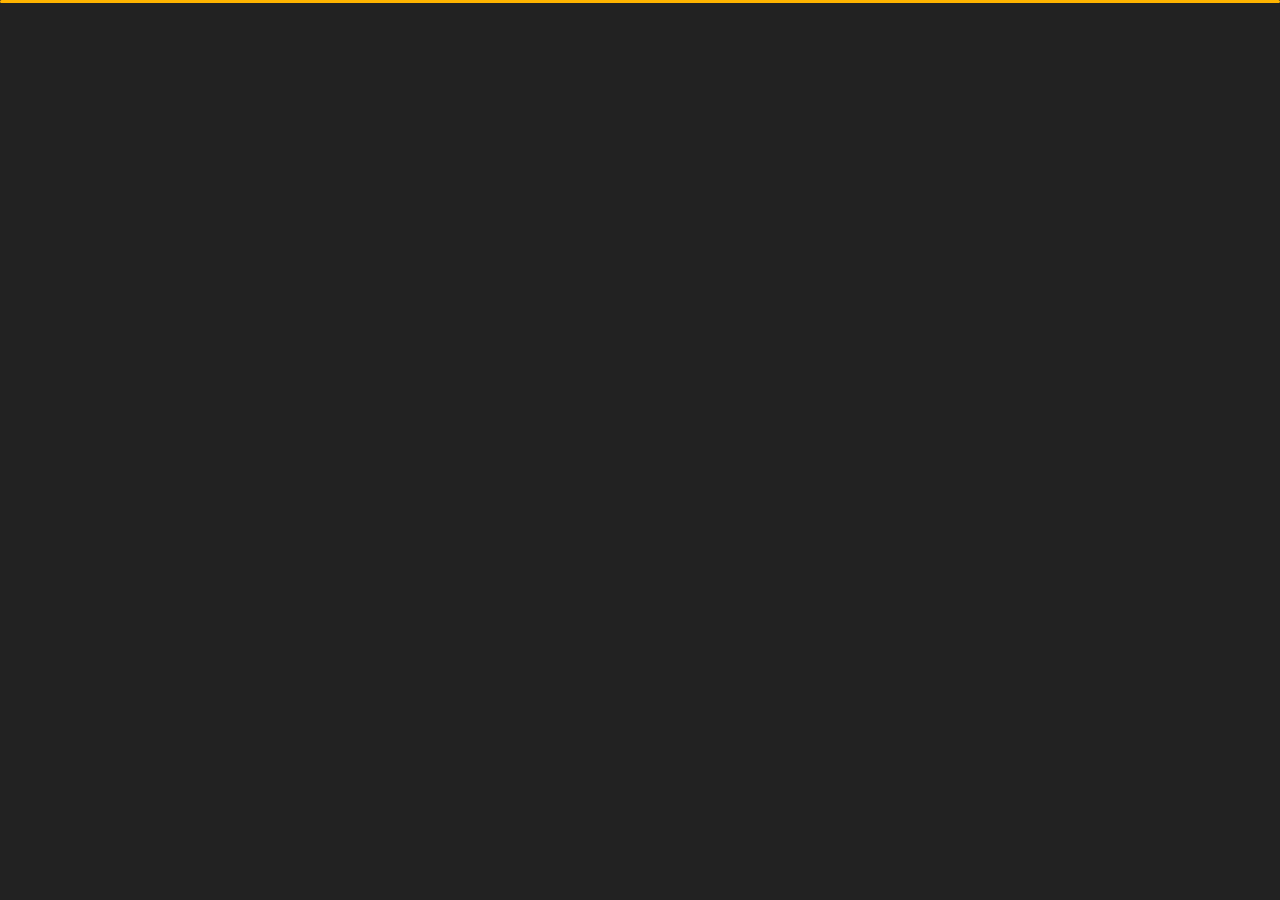
==== index.html @ b73037b2 "Add files via upload" ====
﻿<!DOCTYPE html>
<html lang="en">


<head>
    <meta charset="utf-8">
    <title> Personal Portfolio</title>
    <meta name="viewport" content="width=device-width, initial-scale=1">

    <!-- Template Google Fonts -->
    <link href="https://fonts.googleapis.com/css?family=Poppins:400,400i,500,500i,600,600i,700,700i,800,800i,900,900i" rel="stylesheet">
    <link href="https://fonts.googleapis.com/css?family=Open+Sans:300,400,400i,600,600i,700" rel="stylesheet">

    <!-- Template CSS Files -->
    <link href="css/bootstrap.min.css" rel="stylesheet">
    <link href="css/preloader.min.css" rel="stylesheet">
    <link href="css/circle.css" rel="stylesheet">
    <link href="css/font-awesome.min.css" rel="stylesheet">
    <link href="css/fm.revealator.jquery.min.css" rel="stylesheet">
    <link href="css/style.css" rel="stylesheet">

    <!-- CSS Skin File -->
    <link href="css/skins/yellow.css" rel="stylesheet">

    <!-- Live Style Switcher - demo only -->
    <link rel="alternate stylesheet" type="text/css" title="blue" href="css/skins/blue.css" />
    <link rel="alternate stylesheet" type="text/css" title="green" href="css/skins/green.css" />
    <link rel="alternate stylesheet" type="text/css" title="yellow" href="css/skins/yellow.css" />
    <link rel="alternate stylesheet" type="text/css" title="blueviolet" href="css/skins/blueviolet.css" />
    <link rel="alternate stylesheet" type="text/css" title="goldenrod" href="css/skins/goldenrod.css" />
    <link rel="alternate stylesheet" type="text/css" title="magenta" href="css/skins/magenta.css" />
    <link rel="alternate stylesheet" type="text/css" title="orange" href="css/skins/orange.css" />
    <link rel="alternate stylesheet" type="text/css" title="purple" href="css/skins/purple.css" />
    <link rel="alternate stylesheet" type="text/css" title="red" href="css/skins/red.css" />
    <link rel="alternate stylesheet" type="text/css" title="yellowgreen" href="css/skins/yellowgreen.css" />
    <link rel="stylesheet" type="text/css" href="css/styleswitcher.css" />

    <!-- Modernizr JS File -->
    <script src="js/modernizr.custom.js"></script>
</head>

<body class="home">
<!-- Live Style Switcher Starts - demo only -->
<div id="switcher" class="">
    <div class="content-switcher">
        <h4>STYLE SWITCHER</h4>
        <ul>
            <li>
                <a href="#" onclick="setActiveStyleSheet('purple');" title="purple" class="color"><img src="img/styleswitcher/purple.png" alt="purple"/></a>
            </li>
            <li>
                <a href="#" onclick="setActiveStyleSheet('red');" title="red" class="color"><img src="img/styleswitcher/red.png" alt="red"/></a>
            </li>
            <li>
                <a href="#" onclick="setActiveStyleSheet('blueviolet');" title="blueviolet" class="color"><img src="img/styleswitcher/blueviolet.png" alt="blueviolet"/></a>
            </li>
            <li>
                <a href="#" onclick="setActiveStyleSheet('blue');" title="blue" class="color"><img src="img/styleswitcher/blue.png" alt="blue"/></a>
            </li>
            <li>
                <a href="#" onclick="setActiveStyleSheet('goldenrod');" title="goldenrod" class="color"><img src="img/styleswitcher/goldenrod.png" alt="goldenrod"/></a>
            </li>
            <li>
                <a href="#" onclick="setActiveStyleSheet('magenta');" title="magenta" class="color"><img src="img/styleswitcher/magenta.png" alt="magenta"/></a>
            </li>
            <li>
                <a href="#" onclick="setActiveStyleSheet('yellowgreen');" title="yellowgreen" class="color"><img src="img/styleswitcher/yellowgreen.png" alt="yellowgreen"/></a>
            </li>
            <li>
                <a href="#" onclick="setActiveStyleSheet('orange');" title="orange" class="color"><img src="img/styleswitcher/orange.png" alt="orange"/></a>
            </li>
            <li>
                <a href="#" onclick="setActiveStyleSheet('green');" title="green" class="color"><img src="img/styleswitcher/green.png" alt="green"/></a>
            </li>
            <li>
                <a href="#" onclick="setActiveStyleSheet('yellow');" title="yellow" class="color"><img src="img/styleswitcher/yellow.png" alt="yellow"/></a>
            </li>
        </ul>
           <div id="hideSwitcher">&times;</div>
    </div>
</div>
<div id="showSwitcher" class="styleSecondColor"><i class="fa fa-cog fa-spin"></i></div>
<!-- Live Style Switcher Ends - demo only -->
<!-- Header Starts -->
<header class="header" id="navbar-collapse-toggle">
    <!-- Fixed Navigation Starts -->
    <ul class="icon-menu d-none d-lg-block revealator-slideup revealator-once revealator-delay1">
        <li class="icon-box active">
            <i class="fa fa-home"></i>
            <a href="index.html">
                <h2>Home</h2>
            </a>
        </li>
        <li class="icon-box">
            <i class="fa fa-user"></i>
            <a href="about.html">
                <h2>About</h2>
            </a>
        </li>
        <li class="icon-box">
            <i class="fa fa-briefcase"></i>
            <a href="portfolio.html">
                <h2>Portfolio</h2>
            </a>
        </li>
        <li class="icon-box">
            <i class="fa fa-envelope-open"></i>
            <a href="contact.html">
                <h2>Contact</h2>
            </a>
        </li>
        <li class="icon-box">
            <i class="fa fa-comments"></i>
            <a href="blog.html">
                <h2>Blog</h2>
            </a>
        </li>
    </ul>
    <!-- Fixed Navigation Ends -->
    <!-- Mobile Menu Starts -->
    <nav role="navigation" class="d-block d-lg-none">
        <div id="menuToggle">
            <input type="checkbox" />
            <span></span>
            <span></span>
            <span></span>
            <ul class="list-unstyled" id="menu">
                <li class="active"><a href="index.html"><i class="fa fa-home"></i><span>Home</span></a></li>
                <li><a href="about.html"><i class="fa fa-user"></i><span>About</span></a></li>
                <li><a href="portfolio.html"><i class="fa fa-folder-open"></i><span>Portfolio</span></a></li>
                <li><a href="contact.html"><i class="fa fa-envelope-open"></i><span>Contact</span></a></li>
                <li><a href="blog.html"><i class="fa fa-comments"></i><span>Blog</span></a></li>
            </ul>
        </div>
    </nav>
    <!-- Mobile Menu Ends -->
</header>
<!-- Header Ends -->
<!-- Main Content Starts -->
<section class="container-fluid main-container container-home p-0 revealator-slideup revealator-once revealator-delay1">
    <div class="color-block d-none d-lg-block"></div>
    <div class="row home-details-container align-items-center">
        <div class="col-lg-4 bg position-fixed d-none d-lg-block"></div>
        <div class="col-12 col-lg-8 offset-lg-4 home-details text-left text-sm-center text-lg-left">
            <div>
                <img src="img/img-mobile.jpg" class="img-fluid main-img-mobile d-none d-sm-block d-lg-none" alt="my picture" />
                <h6 class="text-uppercase open-sans-font mb-0 d-block d-sm-none d-lg-block">hi there !</h6>
                <h1 class="text-uppercase poppins-font"><span>I'm</span> steve milner</h1>
                <p class="open-sans-font">I'm a Tunisian based web designer & front‑end developer focused on crafting clean & user‑friendly experiences, I am passionate about building excellent software that improves the lives of those around me.</p>
                <a href="about.html" class="btn btn-about">more about me</a>
            </div>
        </div>
    </div>
</section>
<!-- Main Content Ends -->

<!-- Template JS Files -->
<script src="js/jquery-3.5.0.min.js"></script>
<script src="js/styleswitcher.js"></script>
<script src="js/preloader.min.js"></script>
<script src="js/fm.revealator.jquery.min.js"></script>
<script src="js/imagesloaded.pkgd.min.js"></script>
<script src="js/masonry.pkgd.min.js"></script>
<script src="js/classie.js"></script>
<script src="js/cbpGridGallery.js"></script>
<script src="js/jquery.hoverdir.js"></script>
<script src="js/popper.min.js"></script>
<script src="js/bootstrap.js"></script>
<script src="js/custom.js"></script>

</body>

</html>
---- css/preloader.min.css ----
.preloader{position:fixed;top:0;right:0;bottom:0;left:0;background-color:#111;transform-origin:bottom;z-index:111111}.preloader .black_wall{height:100%;background-color:#222;transform-origin:top;animation:preloader_slide 0.5s ease-in-out 0s 1 normal both}.preloader .loader{width:100%;height:3px;position:absolute;border-radius:2px;top:0;right:0;left:0;margin:auto;background-color:#FFC41F;transform-origin:left;animation:loader_running 3s ease-in-out 1s infinite normal both}.preloader.off{animation:preloader_slide 0.5s ease-in-out 0s 1 reverse both}@keyframes loader_running{0%{transform:scaleX(0);transform-origin:left}49%{transform:scaleX(1);transform-origin:left}50%{transform:scaleX(1);transform-origin:right}100%{transform-origin:right;transform:scaleX(0)}}@keyframes preloader_slide{from{transform:scaleY(0)}to{transform:scaleY(1)}}
---- css/circle.css ----
.rect-auto,
.c100.p51 .slice,
.c100.p52 .slice,
.c100.p53 .slice,
.c100.p54 .slice,
.c100.p55 .slice,
.c100.p56 .slice,
.c100.p57 .slice,
.c100.p58 .slice,
.c100.p59 .slice,
.c100.p60 .slice,
.c100.p61 .slice,
.c100.p62 .slice,
.c100.p63 .slice,
.c100.p64 .slice,
.c100.p65 .slice,
.c100.p66 .slice,
.c100.p67 .slice,
.c100.p68 .slice,
.c100.p69 .slice,
.c100.p70 .slice,
.c100.p71 .slice,
.c100.p72 .slice,
.c100.p73 .slice,
.c100.p74 .slice,
.c100.p75 .slice,
.c100.p76 .slice,
.c100.p77 .slice,
.c100.p78 .slice,
.c100.p79 .slice,
.c100.p80 .slice,
.c100.p81 .slice,
.c100.p82 .slice,
.c100.p83 .slice,
.c100.p84 .slice,
.c100.p85 .slice,
.c100.p86 .slice,
.c100.p87 .slice,
.c100.p88 .slice,
.c100.p89 .slice,
.c100.p90 .slice,
.c100.p91 .slice,
.c100.p92 .slice,
.c100.p93 .slice,
.c100.p94 .slice,
.c100.p95 .slice,
.c100.p96 .slice,
.c100.p97 .slice,
.c100.p98 .slice,
.c100.p99 .slice,
.c100.p100 .slice {
  clip: rect(auto, auto, auto, auto);
}
.pie,
.c100 .bar,
.c100.p51 .fill,
.c100.p52 .fill,
.c100.p53 .fill,
.c100.p54 .fill,
.c100.p55 .fill,
.c100.p56 .fill,
.c100.p57 .fill,
.c100.p58 .fill,
.c100.p59 .fill,
.c100.p60 .fill,
.c100.p61 .fill,
.c100.p62 .fill,
.c100.p63 .fill,
.c100.p64 .fill,
.c100.p65 .fill,
.c100.p66 .fill,
.c100.p67 .fill,
.c100.p68 .fill,
.c100.p69 .fill,
.c100.p70 .fill,
.c100.p71 .fill,
.c100.p72 .fill,
.c100.p73 .fill,
.c100.p74 .fill,
.c100.p75 .fill,
.c100.p76 .fill,
.c100.p77 .fill,
.c100.p78 .fill,
.c100.p79 .fill,
.c100.p80 .fill,
.c100.p81 .fill,
.c100.p82 .fill,
.c100.p83 .fill,
.c100.p84 .fill,
.c100.p85 .fill,
.c100.p86 .fill,
.c100.p87 .fill,
.c100.p88 .fill,
.c100.p89 .fill,
.c100.p90 .fill,
.c100.p91 .fill,
.c100.p92 .fill,
.c100.p93 .fill,
.c100.p94 .fill,
.c100.p95 .fill,
.c100.p96 .fill,
.c100.p97 .fill,
.c100.p98 .fill,
.c100.p99 .fill,
.c100.p100 .fill {
  position: absolute;
  border: 0.08em solid #307bbb;
  width: 0.84em;
  height: 0.84em;
  clip: rect(0em, 0.5em, 1em, 0em);
  border-radius: 50%;
  -webkit-transform: rotate(0deg);
  -moz-transform: rotate(0deg);
  -ms-transform: rotate(0deg);
  -o-transform: rotate(0deg);
  transform: rotate(0deg);
}
.pie-fill,
.c100.p51 .bar:after,
.c100.p51 .fill,
.c100.p52 .bar:after,
.c100.p52 .fill,
.c100.p53 .bar:after,
.c100.p53 .fill,
.c100.p54 .bar:after,
.c100.p54 .fill,
.c100.p55 .bar:after,
.c100.p55 .fill,
.c100.p56 .bar:after,
.c100.p56 .fill,
.c100.p57 .bar:after,
.c100.p57 .fill,
.c100.p58 .bar:after,
.c100.p58 .fill,
.c100.p59 .bar:after,
.c100.p59 .fill,
.c100.p60 .bar:after,
.c100.p60 .fill,
.c100.p61 .bar:after,
.c100.p61 .fill,
.c100.p62 .bar:after,
.c100.p62 .fill,
.c100.p63 .bar:after,
.c100.p63 .fill,
.c100.p64 .bar:after,
.c100.p64 .fill,
.c100.p65 .bar:after,
.c100.p65 .fill,
.c100.p66 .bar:after,
.c100.p66 .fill,
.c100.p67 .bar:after,
.c100.p67 .fill,
.c100.p68 .bar:after,
.c100.p68 .fill,
.c100.p69 .bar:after,
.c100.p69 .fill,
.c100.p70 .bar:after,
.c100.p70 .fill,
.c100.p71 .bar:after,
.c100.p71 .fill,
.c100.p72 .bar:after,
.c100.p72 .fill,
.c100.p73 .bar:after,
.c100.p73 .fill,
.c100.p74 .bar:after,
.c100.p74 .fill,
.c100.p75 .bar:after,
.c100.p75 .fill,
.c100.p76 .bar:after,
.c100.p76 .fill,
.c100.p77 .bar:after,
.c100.p77 .fill,
.c100.p78 .bar:after,
.c100.p78 .fill,
.c100.p79 .bar:after,
.c100.p79 .fill,
.c100.p80 .bar:after,
.c100.p80 .fill,
.c100.p81 .bar:after,
.c100.p81 .fill,
.c100.p82 .bar:after,
.c100.p82 .fill,
.c100.p83 .bar:after,
.c100.p83 .fill,
.c100.p84 .bar:after,
.c100.p84 .fill,
.c100.p85 .bar:after,
.c100.p85 .fill,
.c100.p86 .bar:after,
.c100.p86 .fill,
.c100.p87 .bar:after,
.c100.p87 .fill,
.c100.p88 .bar:after,
.c100.p88 .fill,
.c100.p89 .bar:after,
.c100.p89 .fill,
.c100.p90 .bar:after,
.c100.p90 .fill,
.c100.p91 .bar:after,
.c100.p91 .fill,
.c100.p92 .bar:after,
.c100.p92 .fill,
.c100.p93 .bar:after,
.c100.p93 .fill,
.c100.p94 .bar:after,
.c100.p94 .fill,
.c100.p95 .bar:after,
.c100.p95 .fill,
.c100.p96 .bar:after,
.c100.p96 .fill,
.c100.p97 .bar:after,
.c100.p97 .fill,
.c100.p98 .bar:after,
.c100.p98 .fill,
.c100.p99 .bar:after,
.c100.p99 .fill,
.c100.p100 .bar:after,
.c100.p100 .fill {
  -webkit-transform: rotate(180deg);
  -moz-transform: rotate(180deg);
  -ms-transform: rotate(180deg);
  -o-transform: rotate(180deg);
  transform: rotate(180deg);
}
.c100 {
  position: relative;
  font-size: 120px;
  width: 1em;
  height: 1em;
  border-radius: 50%;
  float: left;
  margin: 0 0.1em 0.1em 0;
  background-color: #cccccc;
}
.c100 *,
.c100 *:before,
.c100 *:after {
  -webkit-box-sizing: content-box;
  -moz-box-sizing: content-box;
  box-sizing: content-box;
}
.c100.center {
  float: none;
  margin: 0 auto;
}
.c100.big {
  font-size: 240px;
}
.c100.small {
  font-size: 80px;
}
.c100 > span {
  position: absolute;
  width: 100%;
  z-index: 1;
  left: 0;
  top: 0;
  width: 5em;
  line-height: 5em;
  font-size: 0.2em;
  color: #cccccc;
  display: block;
  text-align: center;
  white-space: nowrap;
  -webkit-transition-property: all;
  -moz-transition-property: all;
  -o-transition-property: all;
  transition-property: all;
  -webkit-transition-duration: 0.2s;
  -moz-transition-duration: 0.2s;
  -o-transition-duration: 0.2s;
  transition-duration: 0.2s;
  -webkit-transition-timing-function: ease-out;
  -moz-transition-timing-function: ease-out;
  -o-transition-timing-function: ease-out;
  transition-timing-function: ease-out;
}
.c100:after {
  position: absolute;
  top: 0.08em;
  left: 0.08em;
  display: block;
  content: " ";
  border-radius: 50%;
  background-color: #f5f5f5;
  width: 0.84em;
  height: 0.84em;
  -webkit-transition-property: all;
  -moz-transition-property: all;
  -o-transition-property: all;
  transition-property: all;
  -webkit-transition-duration: 0.2s;
  -moz-transition-duration: 0.2s;
  -o-transition-duration: 0.2s;
  transition-duration: 0.2s;
  -webkit-transition-timing-function: ease-in;
  -moz-transition-timing-function: ease-in;
  -o-transition-timing-function: ease-in;
  transition-timing-function: ease-in;
}
.c100 .slice {
  position: absolute;
  width: 1em;
  height: 1em;
  clip: rect(0em, 1em, 1em, 0.5em);
}
.c100.p1 .bar {
  -webkit-transform: rotate(3.6deg);
  -moz-transform: rotate(3.6deg);
  -ms-transform: rotate(3.6deg);
  -o-transform: rotate(3.6deg);
  transform: rotate(3.6deg);
}
.c100.p2 .bar {
  -webkit-transform: rotate(7.2deg);
  -moz-transform: rotate(7.2deg);
  -ms-transform: rotate(7.2deg);
  -o-transform: rotate(7.2deg);
  transform: rotate(7.2deg);
}
.c100.p3 .bar {
  -webkit-transform: rotate(10.8deg);
  -moz-transform: rotate(10.8deg);
  -ms-transform: rotate(10.8deg);
  -o-transform: rotate(10.8deg);
  transform: rotate(10.8deg);
}
.c100.p4 .bar {
  -webkit-transform: rotate(14.4deg);
  -moz-transform: rotate(14.4deg);
  -ms-transform: rotate(14.4deg);
  -o-transform: rotate(14.4deg);
  transform: rotate(14.4deg);
}
.c100.p5 .bar {
  -webkit-transform: rotate(18deg);
  -moz-transform: rotate(18deg);
  -ms-transform: rotate(18deg);
  -o-transform: rotate(18deg);
  transform: rotate(18deg);
}
.c100.p6 .bar {
  -webkit-transform: rotate(21.6deg);
  -moz-transform: rotate(21.6deg);
  -ms-transform: rotate(21.6deg);
  -o-transform: rotate(21.6deg);
  transform: rotate(21.6deg);
}
.c100.p7 .bar {
  -webkit-transform: rotate(25.2deg);
  -moz-transform: rotate(25.2deg);
  -ms-transform: rotate(25.2deg);
  -o-transform: rotate(25.2deg);
  transform: rotate(25.2deg);
}
.c100.p8 .bar {
  -webkit-transform: rotate(28.8deg);
  -moz-transform: rotate(28.8deg);
  -ms-transform: rotate(28.8deg);
  -o-transform: rotate(28.8deg);
  transform: rotate(28.8deg);
}
.c100.p9 .bar {
  -webkit-transform: rotate(32.4deg);
  -moz-transform: rotate(32.4deg);
  -ms-transform: rotate(32.4deg);
  -o-transform: rotate(32.4deg);
  transform: rotate(32.4deg);
}
.c100.p10 .bar {
  -webkit-transform: rotate(36deg);
  -moz-transform: rotate(36deg);
  -ms-transform: rotate(36deg);
  -o-transform: rotate(36deg);
  transform: rotate(36deg);
}
.c100.p11 .bar {
  -webkit-transform: rotate(39.6deg);
  -moz-transform: rotate(39.6deg);
  -ms-transform: rotate(39.6deg);
  -o-transform: rotate(39.6deg);
  transform: rotate(39.6deg);
}
.c100.p12 .bar {
  -webkit-transform: rotate(43.2deg);
  -moz-transform: rotate(43.2deg);
  -ms-transform: rotate(43.2deg);
  -o-transform: rotate(43.2deg);
  transform: rotate(43.2deg);
}
.c100.p13 .bar {
  -webkit-transform: rotate(46.800000000000004deg);
  -moz-transform: rotate(46.800000000000004deg);
  -ms-transform: rotate(46.800000000000004deg);
  -o-transform: rotate(46.800000000000004deg);
  transform: rotate(46.800000000000004deg);
}
.c100.p14 .bar {
  -webkit-transform: rotate(50.4deg);
  -moz-transform: rotate(50.4deg);
  -ms-transform: rotate(50.4deg);
  -o-transform: rotate(50.4deg);
  transform: rotate(50.4deg);
}
.c100.p15 .bar {
  -webkit-transform: rotate(54deg);
  -moz-transform: rotate(54deg);
  -ms-transform: rotate(54deg);
  -o-transform: rotate(54deg);
  transform: rotate(54deg);
}
.c100.p16 .bar {
  -webkit-transform: rotate(57.6deg);
  -moz-transform: rotate(57.6deg);
  -ms-transform: rotate(57.6deg);
  -o-transform: rotate(57.6deg);
  transform: rotate(57.6deg);
}
.c100.p17 .bar {
  -webkit-transform: rotate(61.2deg);
  -moz-transform: rotate(61.2deg);
  -ms-transform: rotate(61.2deg);
  -o-transform: rotate(61.2deg);
  transform: rotate(61.2deg);
}
.c100.p18 .bar {
  -webkit-transform: rotate(64.8deg);
  -moz-transform: rotate(64.8deg);
  -ms-transform: rotate(64.8deg);
  -o-transform: rotate(64.8deg);
  transform: rotate(64.8deg);
}
.c100.p19 .bar {
  -webkit-transform: rotate(68.4deg);
  -moz-transform: rotate(68.4deg);
  -ms-transform: rotate(68.4deg);
  -o-transform: rotate(68.4deg);
  transform: rotate(68.4deg);
}
.c100.p20 .bar {
  -webkit-transform: rotate(72deg);
  -moz-transform: rotate(72deg);
  -ms-transform: rotate(72deg);
  -o-transform: rotate(72deg);
  transform: rotate(72deg);
}
.c100.p21 .bar {
  -webkit-transform: rotate(75.60000000000001deg);
  -moz-transform: rotate(75.60000000000001deg);
  -ms-transform: rotate(75.60000000000001deg);
  -o-transform: rotate(75.60000000000001deg);
  transform: rotate(75.60000000000001deg);
}
.c100.p22 .bar {
  -webkit-transform: rotate(79.2deg);
  -moz-transform: rotate(79.2deg);
  -ms-transform: rotate(79.2deg);
  -o-transform: rotate(79.2deg);
  transform: rotate(79.2deg);
}
.c100.p23 .bar {
  -webkit-transform: rotate(82.8deg);
  -moz-transform: rotate(82.8deg);
  -ms-transform: rotate(82.8deg);
  -o-transform: rotate(82.8deg);
  transform: rotate(82.8deg);
}
.c100.p24 .bar {
  -webkit-transform: rotate(86.4deg);
  -moz-transform: rotate(86.4deg);
  -ms-transform: rotate(86.4deg);
  -o-transform: rotate(86.4deg);
  transform: rotate(86.4deg);
}
.c100.p25 .bar {
  -webkit-transform: rotate(90deg);
  -moz-transform: rotate(90deg);
  -ms-transform: rotate(90deg);
  -o-transform: rotate(90deg);
  transform: rotate(90deg);
}
.c100.p26 .bar {
  -webkit-transform: rotate(93.60000000000001deg);
  -moz-transform: rotate(93.60000000000001deg);
  -ms-transform: rotate(93.60000000000001deg);
  -o-transform: rotate(93.60000000000001deg);
  transform: rotate(93.60000000000001deg);
}
.c100.p27 .bar {
  -webkit-transform: rotate(97.2deg);
  -moz-transform: rotate(97.2deg);
  -ms-transform: rotate(97.2deg);
  -o-transform: rotate(97.2deg);
  transform: rotate(97.2deg);
}
.c100.p28 .bar {
  -webkit-transform: rotate(100.8deg);
  -moz-transform: rotate(100.8deg);
  -ms-transform: rotate(100.8deg);
  -o-transform: rotate(100.8deg);
  transform: rotate(100.8deg);
}
.c100.p29 .bar {
  -webkit-transform: rotate(104.4deg);
  -moz-transform: rotate(104.4deg);
  -ms-transform: rotate(104.4deg);
  -o-transform: rotate(104.4deg);
  transform: rotate(104.4deg);
}
.c100.p30 .bar {
  -webkit-transform: rotate(108deg);
  -moz-transform: rotate(108deg);
  -ms-transform: rotate(108deg);
  -o-transform: rotate(108deg);
  transform: rotate(108deg);
}
.c100.p31 .bar {
  -webkit-transform: rotate(111.60000000000001deg);
  -moz-transform: rotate(111.60000000000001deg);
  -ms-transform: rotate(111.60000000000001deg);
  -o-transform: rotate(111.60000000000001deg);
  transform: rotate(111.60000000000001deg);
}
.c100.p32 .bar {
  -webkit-transform: rotate(115.2deg);
  -moz-transform: rotate(115.2deg);
  -ms-transform: rotate(115.2deg);
  -o-transform: rotate(115.2deg);
  transform: rotate(115.2deg);
}
.c100.p33 .bar {
  -webkit-transform: rotate(118.8deg);
  -moz-transform: rotate(118.8deg);
  -ms-transform: rotate(118.8deg);
  -o-transform: rotate(118.8deg);
  transform: rotate(118.8deg);
}
.c100.p34 .bar {
  -webkit-transform: rotate(122.4deg);
  -moz-transform: rotate(122.4deg);
  -ms-transform: rotate(122.4deg);
  -o-transform: rotate(122.4deg);
  transform: rotate(122.4deg);
}
.c100.p35 .bar {
  -webkit-transform: rotate(126deg);
  -moz-transform: rotate(126deg);
  -ms-transform: rotate(126deg);
  -o-transform: rotate(126deg);
  transform: rotate(126deg);
}
.c100.p36 .bar {
  -webkit-transform: rotate(129.6deg);
  -moz-transform: rotate(129.6deg);
  -ms-transform: rotate(129.6deg);
  -o-transform: rotate(129.6deg);
  transform: rotate(129.6deg);
}
.c100.p37 .bar {
  -webkit-transform: rotate(133.20000000000002deg);
  -moz-transform: rotate(133.20000000000002deg);
  -ms-transform: rotate(133.20000000000002deg);
  -o-transform: rotate(133.20000000000002deg);
  transform: rotate(133.20000000000002deg);
}
.c100.p38 .bar {
  -webkit-transform: rotate(136.8deg);
  -moz-transform: rotate(136.8deg);
  -ms-transform: rotate(136.8deg);
  -o-transform: rotate(136.8deg);
  transform: rotate(136.8deg);
}
.c100.p39 .bar {
  -webkit-transform: rotate(140.4deg);
  -moz-transform: rotate(140.4deg);
  -ms-transform: rotate(140.4deg);
  -o-transform: rotate(140.4deg);
  transform: rotate(140.4deg);
}
.c100.p40 .bar {
  -webkit-transform: rotate(144deg);
  -moz-transform: rotate(144deg);
  -ms-transform: rotate(144deg);
  -o-transform: rotate(144deg);
  transform: rotate(144deg);
}
.c100.p41 .bar {
  -webkit-transform: rotate(147.6deg);
  -moz-transform: rotate(147.6deg);
  -ms-transform: rotate(147.6deg);
  -o-transform: rotate(147.6deg);
  transform: rotate(147.6deg);
}
.c100.p42 .bar {
  -webkit-transform: rotate(151.20000000000002deg);
  -moz-transform: rotate(151.20000000000002deg);
  -ms-transform: rotate(151.20000000000002deg);
  -o-transform: rotate(151.20000000000002deg);
  transform: rotate(151.20000000000002deg);
}
.c100.p43 .bar {
  -webkit-transform: rotate(154.8deg);
  -moz-transform: rotate(154.8deg);
  -ms-transform: rotate(154.8deg);
  -o-transform: rotate(154.8deg);
  transform: rotate(154.8deg);
}
.c100.p44 .bar {
  -webkit-transform: rotate(158.4deg);
  -moz-transform: rotate(158.4deg);
  -ms-transform: rotate(158.4deg);
  -o-transform: rotate(158.4deg);
  transform: rotate(158.4deg);
}
.c100.p45 .bar {
  -webkit-transform: rotate(162deg);
  -moz-transform: rotate(162deg);
  -ms-transform: rotate(162deg);
  -o-transform: rotate(162deg);
  transform: rotate(162deg);
}
.c100.p46 .bar {
  -webkit-transform: rotate(165.6deg);
  -moz-transform: rotate(165.6deg);
  -ms-transform: rotate(165.6deg);
  -o-transform: rotate(165.6deg);
  transform: rotate(165.6deg);
}
.c100.p47 .bar {
  -webkit-transform: rotate(169.20000000000002deg);
  -moz-transform: rotate(169.20000000000002deg);
  -ms-transform: rotate(169.20000000000002deg);
  -o-transform: rotate(169.20000000000002deg);
  transform: rotate(169.20000000000002deg);
}
.c100.p48 .bar {
  -webkit-transform: rotate(172.8deg);
  -moz-transform: rotate(172.8deg);
  -ms-transform: rotate(172.8deg);
  -o-transform: rotate(172.8deg);
  transform: rotate(172.8deg);
}
.c100.p49 .bar {
  -webkit-transform: rotate(176.4deg);
  -moz-transform: rotate(176.4deg);
  -ms-transform: rotate(176.4deg);
  -o-transform: rotate(176.4deg);
  transform: rotate(176.4deg);
}
.c100.p50 .bar {
  -webkit-transform: rotate(180deg);
  -moz-transform: rotate(180deg);
  -ms-transform: rotate(180deg);
  -o-transform: rotate(180deg);
  transform: rotate(180deg);
}
.c100.p51 .bar {
  -webkit-transform: rotate(183.6deg);
  -moz-transform: rotate(183.6deg);
  -ms-transform: rotate(183.6deg);
  -o-transform: rotate(183.6deg);
  transform: rotate(183.6deg);
}
.c100.p52 .bar {
  -webkit-transform: rotate(187.20000000000002deg);
  -moz-transform: rotate(187.20000000000002deg);
  -ms-transform: rotate(187.20000000000002deg);
  -o-transform: rotate(187.20000000000002deg);
  transform: rotate(187.20000000000002deg);
}
.c100.p53 .bar {
  -webkit-transform: rotate(190.8deg);
  -moz-transform: rotate(190.8deg);
  -ms-transform: rotate(190.8deg);
  -o-transform: rotate(190.8deg);
  transform: rotate(190.8deg);
}
.c100.p54 .bar {
  -webkit-transform: rotate(194.4deg);
  -moz-transform: rotate(194.4deg);
  -ms-transform: rotate(194.4deg);
  -o-transform: rotate(194.4deg);
  transform: rotate(194.4deg);
}
.c100.p55 .bar {
  -webkit-transform: rotate(198deg);
  -moz-transform: rotate(198deg);
  -ms-transform: rotate(198deg);
  -o-transform: rotate(198deg);
  transform: rotate(198deg);
}
.c100.p56 .bar {
  -webkit-transform: rotate(201.6deg);
  -moz-transform: rotate(201.6deg);
  -ms-transform: rotate(201.6deg);
  -o-transform: rotate(201.6deg);
  transform: rotate(201.6deg);
}
.c100.p57 .bar {
  -webkit-transform: rotate(205.20000000000002deg);
  -moz-transform: rotate(205.20000000000002deg);
  -ms-transform: rotate(205.20000000000002deg);
  -o-transform: rotate(205.20000000000002deg);
  transform: rotate(205.20000000000002deg);
}
.c100.p58 .bar {
  -webkit-transform: rotate(208.8deg);
  -moz-transform: rotate(208.8deg);
  -ms-transform: rotate(208.8deg);
  -o-transform: rotate(208.8deg);
  transform: rotate(208.8deg);
}
.c100.p59 .bar {
  -webkit-transform: rotate(212.4deg);
  -moz-transform: rotate(212.4deg);
  -ms-transform: rotate(212.4deg);
  -o-transform: rotate(212.4deg);
  transform: rotate(212.4deg);
}
.c100.p60 .bar {
  -webkit-transform: rotate(216deg);
  -moz-transform: rotate(216deg);
  -ms-transform: rotate(216deg);
  -o-transform: rotate(216deg);
  transform: rotate(216deg);
}
.c100.p61 .bar {
  -webkit-transform: rotate(219.6deg);
  -moz-transform: rotate(219.6deg);
  -ms-transform: rotate(219.6deg);
  -o-transform: rotate(219.6deg);
  transform: rotate(219.6deg);
}
.c100.p62 .bar {
  -webkit-transform: rotate(223.20000000000002deg);
  -moz-transform: rotate(223.20000000000002deg);
  -ms-transform: rotate(223.20000000000002deg);
  -o-transform: rotate(223.20000000000002deg);
  transform: rotate(223.20000000000002deg);
}
.c100.p63 .bar {
  -webkit-transform: rotate(226.8deg);
  -moz-transform: rotate(226.8deg);
  -ms-transform: rotate(226.8deg);
  -o-transform: rotate(226.8deg);
  transform: rotate(226.8deg);
}
.c100.p64 .bar {
  -webkit-transform: rotate(230.4deg);
  -moz-transform: rotate(230.4deg);
  -ms-transform: rotate(230.4deg);
  -o-transform: rotate(230.4deg);
  transform: rotate(230.4deg);
}
.c100.p65 .bar {
  -webkit-transform: rotate(234deg);
  -moz-transform: rotate(234deg);
  -ms-transform: rotate(234deg);
  -o-transform: rotate(234deg);
  transform: rotate(234deg);
}
.c100.p66 .bar {
  -webkit-transform: rotate(237.6deg);
  -moz-transform: rotate(237.6deg);
  -ms-transform: rotate(237.6deg);
  -o-transform: rotate(237.6deg);
  transform: rotate(237.6deg);
}
.c100.p67 .bar {
  -webkit-transform: rotate(241.20000000000002deg);
  -moz-transform: rotate(241.20000000000002deg);
  -ms-transform: rotate(241.20000000000002deg);
  -o-transform: rotate(241.20000000000002deg);
  transform: rotate(241.20000000000002deg);
}
.c100.p68 .bar {
  -webkit-transform: rotate(244.8deg);
  -moz-transform: rotate(244.8deg);
  -ms-transform: rotate(244.8deg);
  -o-transform: rotate(244.8deg);
  transform: rotate(244.8deg);
}
.c100.p69 .bar {
  -webkit-transform: rotate(248.4deg);
  -moz-transform: rotate(248.4deg);
  -ms-transform: rotate(248.4deg);
  -o-transform: rotate(248.4deg);
  transform: rotate(248.4deg);
}
.c100.p70 .bar {
  -webkit-transform: rotate(252deg);
  -moz-transform: rotate(252deg);
  -ms-transform: rotate(252deg);
  -o-transform: rotate(252deg);
  transform: rotate(252deg);
}
.c100.p71 .bar {
  -webkit-transform: rotate(255.6deg);
  -moz-transform: rotate(255.6deg);
  -ms-transform: rotate(255.6deg);
  -o-transform: rotate(255.6deg);
  transform: rotate(255.6deg);
}
.c100.p72 .bar {
  -webkit-transform: rotate(259.2deg);
  -moz-transform: rotate(259.2deg);
  -ms-transform: rotate(259.2deg);
  -o-transform: rotate(259.2deg);
  transform: rotate(259.2deg);
}
.c100.p73 .bar {
  -webkit-transform: rotate(262.8deg);
  -moz-transform: rotate(262.8deg);
  -ms-transform: rotate(262.8deg);
  -o-transform: rotate(262.8deg);
  transform: rotate(262.8deg);
}
.c100.p74 .bar {
  -webkit-transform: rotate(266.40000000000003deg);
  -moz-transform: rotate(266.40000000000003deg);
  -ms-transform: rotate(266.40000000000003deg);
  -o-transform: rotate(266.40000000000003deg);
  transform: rotate(266.40000000000003deg);
}
.c100.p75 .bar {
  -webkit-transform: rotate(270deg);
  -moz-transform: rotate(270deg);
  -ms-transform: rotate(270deg);
  -o-transform: rotate(270deg);
  transform: rotate(270deg);
}
.c100.p76 .bar {
  -webkit-transform: rotate(273.6deg);
  -moz-transform: rotate(273.6deg);
  -ms-transform: rotate(273.6deg);
  -o-transform: rotate(273.6deg);
  transform: rotate(273.6deg);
}
.c100.p77 .bar {
  -webkit-transform: rotate(277.2deg);
  -moz-transform: rotate(277.2deg);
  -ms-transform: rotate(277.2deg);
  -o-transform: rotate(277.2deg);
  transform: rotate(277.2deg);
}
.c100.p78 .bar {
  -webkit-transform: rotate(280.8deg);
  -moz-transform: rotate(280.8deg);
  -ms-transform: rotate(280.8deg);
  -o-transform: rotate(280.8deg);
  transform: rotate(280.8deg);
}
.c100.p79 .bar {
  -webkit-transform: rotate(284.40000000000003deg);
  -moz-transform: rotate(284.40000000000003deg);
  -ms-transform: rotate(284.40000000000003deg);
  -o-transform: rotate(284.40000000000003deg);
  transform: rotate(284.40000000000003deg);
}
.c100.p80 .bar {
  -webkit-transform: rotate(288deg);
  -moz-transform: rotate(288deg);
  -ms-transform: rotate(288deg);
  -o-transform: rotate(288deg);
  transform: rotate(288deg);
}
.c100.p81 .bar {
  -webkit-transform: rotate(291.6deg);
  -moz-transform: rotate(291.6deg);
  -ms-transform: rotate(291.6deg);
  -o-transform: rotate(291.6deg);
  transform: rotate(291.6deg);
}
.c100.p82 .bar {
  -webkit-transform: rotate(295.2deg);
  -moz-transform: rotate(295.2deg);
  -ms-transform: rotate(295.2deg);
  -o-transform: rotate(295.2deg);
  transform: rotate(295.2deg);
}
.c100.p83 .bar {
  -webkit-transform: rotate(298.8deg);
  -moz-transform: rotate(298.8deg);
  -ms-transform: rotate(298.8deg);
  -o-transform: rotate(298.8deg);
  transform: rotate(298.8deg);
}
.c100.p84 .bar {
  -webkit-transform: rotate(302.40000000000003deg);
  -moz-transform: rotate(302.40000000000003deg);
  -ms-transform: rotate(302.40000000000003deg);
  -o-transform: rotate(302.40000000000003deg);
  transform: rotate(302.40000000000003deg);
}
.c100.p85 .bar {
  -webkit-transform: rotate(306deg);
  -moz-transform: rotate(306deg);
  -ms-transform: rotate(306deg);
  -o-transform: rotate(306deg);
  transform: rotate(306deg);
}
.c100.p86 .bar {
  -webkit-transform: rotate(309.6deg);
  -moz-transform: rotate(309.6deg);
  -ms-transform: rotate(309.6deg);
  -o-transform: rotate(309.6deg);
  transform: rotate(309.6deg);
}
.c100.p87 .bar {
  -webkit-transform: rotate(313.2deg);
  -moz-transform: rotate(313.2deg);
  -ms-transform: rotate(313.2deg);
  -o-transform: rotate(313.2deg);
  transform: rotate(313.2deg);
}
.c100.p88 .bar {
  -webkit-transform: rotate(316.8deg);
  -moz-transform: rotate(316.8deg);
  -ms-transform: rotate(316.8deg);
  -o-transform: rotate(316.8deg);
  transform: rotate(316.8deg);
}
.c100.p89 .bar {
  -webkit-transform: rotate(320.40000000000003deg);
  -moz-transform: rotate(320.40000000000003deg);
  -ms-transform: rotate(320.40000000000003deg);
  -o-transform: rotate(320.40000000000003deg);
  transform: rotate(320.40000000000003deg);
}
.c100.p90 .bar {
  -webkit-transform: rotate(324deg);
  -moz-transform: rotate(324deg);
  -ms-transform: rotate(324deg);
  -o-transform: rotate(324deg);
  transform: rotate(324deg);
}
.c100.p91 .bar {
  -webkit-transform: rotate(327.6deg);
  -moz-transform: rotate(327.6deg);
  -ms-transform: rotate(327.6deg);
  -o-transform: rotate(327.6deg);
  transform: rotate(327.6deg);
}
.c100.p92 .bar {
  -webkit-transform: rotate(331.2deg);
  -moz-transform: rotate(331.2deg);
  -ms-transform: rotate(331.2deg);
  -o-transform: rotate(331.2deg);
  transform: rotate(331.2deg);
}
.c100.p93 .bar {
  -webkit-transform: rotate(334.8deg);
  -moz-transform: rotate(334.8deg);
  -ms-transform: rotate(334.8deg);
  -o-transform: rotate(334.8deg);
  transform: rotate(334.8deg);
}
.c100.p94 .bar {
  -webkit-transform: rotate(338.40000000000003deg);
  -moz-transform: rotate(338.40000000000003deg);
  -ms-transform: rotate(338.40000000000003deg);
  -o-transform: rotate(338.40000000000003deg);
  transform: rotate(338.40000000000003deg);
}
.c100.p95 .bar {
  -webkit-transform: rotate(342deg);
  -moz-transform: rotate(342deg);
  -ms-transform: rotate(342deg);
  -o-transform: rotate(342deg);
  transform: rotate(342deg);
}
.c100.p96 .bar {
  -webkit-transform: rotate(345.6deg);
  -moz-transform: rotate(345.6deg);
  -ms-transform: rotate(345.6deg);
  -o-transform: rotate(345.6deg);
  transform: rotate(345.6deg);
}
.c100.p97 .bar {
  -webkit-transform: rotate(349.2deg);
  -moz-transform: rotate(349.2deg);
  -ms-transform: rotate(349.2deg);
  -o-transform: rotate(349.2deg);
  transform: rotate(349.2deg);
}
.c100.p98 .bar {
  -webkit-transform: rotate(352.8deg);
  -moz-transform: rotate(352.8deg);
  -ms-transform: rotate(352.8deg);
  -o-transform: rotate(352.8deg);
  transform: rotate(352.8deg);
}
.c100.p99 .bar {
  -webkit-transform: rotate(356.40000000000003deg);
  -moz-transform: rotate(356.40000000000003deg);
  -ms-transform: rotate(356.40000000000003deg);
  -o-transform: rotate(356.40000000000003deg);
  transform: rotate(356.40000000000003deg);
}
.c100.p100 .bar {
  -webkit-transform: rotate(360deg);
  -moz-transform: rotate(360deg);
  -ms-transform: rotate(360deg);
  -o-transform: rotate(360deg);
  transform: rotate(360deg);
}
.c100:hover {
  cursor: default;
}

.c100.dark {
  background-color: #777777;
}
.c100.dark .bar,
.c100.dark .fill {
  border-color: #c6ff00 !important;
}
.c100.dark > span {
  color: #777777;
}
.c100.dark:after {
  background-color: #666666;
}
.c100.dark:hover > span {
  color: #c6ff00;
}
.c100.green .bar,
.c100.green .fill {
  border-color: #4db53c !important;
}
.c100.green:hover > span {
  color: #4db53c;
}
.c100.green.dark .bar,
.c100.green.dark .fill {
  border-color: #5fd400 !important;
}
.c100.green.dark:hover > span {
  color: #5fd400;
}
.c100.orange .bar,
.c100.orange .fill {
  border-color: #dd9d22 !important;
}
.c100.orange:hover > span {
  color: #dd9d22;
}
.c100.orange.dark .bar,
.c100.orange.dark .fill {
  border-color: #e08833 !important;
}
.c100.orange.dark:hover > span {
  color: #e08833;
}
---- css/style.css ----
/*
Template Name: Tunis - Personal Portfolio
Author: celtano
Author URI: http://themeforest.net/user/celtano
Description: Tunis - Personal Portfolio
Version: 1.0
*/

/*------------------------------------------------------------------
[Table of contents]
	+ General
	    - Miscellaneous
		- Light Body
		- Buttons
		- Page Title
	+ Header
		- Desktop Navigation
		- Mobile Navigation
	+ Pages
		- Homepage
		+ About
		    - Personal Info List
			- Box Stats
			- Resume
			- Skills
		+ Portfolio
		    - Grid
		    + Slideshow
                - Embedded Videos
                - Carousel
                - Navigation
        + Contact
            - Left Side
            - Contact Form
		+ Blog
            - Latest Posts
            - Pagination
	- Responsive Design Styles
-------------------------------------------------------------------*/

/* [ GENERAL ] */
/*================================================== */

/*** Miscellaneous ***/

html {
  overflow-x: hidden;
  height: 100%;
}

body {
  font-family: 'Poppins', sans-serif;
  font-size: 15px;
  color: #fff;
  font-weight: 500;
  line-height: 1.6;
  position: relative;
  background-size: cover;
  background-position: center;
  height: 100%;
  width: 100%;
  background-color: #111;
}

.poppins-font {
  font-family: 'Poppins', sans-serif;
}

.open-sans-font {
  font-family: 'Open Sans', sans-serif;
}

hr.separator {
  border-top: 1px solid #252525;
  margin: 70px auto 55px;
  max-width: 40%;
}

.ft-wt-600 {
  font-weight: 600;
}

.mb-30 {
  margin-bottom: 30px;
}

.no-transform {
  transform: none !important;
}

.custom-title {
  padding-bottom: 22px;
  font-size: 26px;
}

/*** Light Body ***/

body.light {
  color: #666;
  background-color: #fff;
}

body.home.light .home-details h1 span {
  color: #666;
}

body.home.light .home-details h6 {
  color: #777;
}

body.home.light .bg {
  background-image: url(../img/light.jpg);
  background-size: cover;
  background-repeat: no-repeat;
  background-position: top;
  box-shadow: 0 0 7px rgba(0,0,0,.3);
}

body.light .preloader .black_wall {
  background-color: #eee;
}

body.light .preloader {
  background-color: #fff;
}

body.light .title-section h1 {
  color: #666;
}

body.light .title-bg {
  color: rgba(30, 37, 48, 0.07);
}

body.light.about .box-stats {
  border: 1px solid #ddd;
}

body.light.about .c100,
body.light.about .resume-box .time {
  background-color: #eee;
}

body.light.about .resume-box .time,
body.light.about .resume-box p {
  color: #666;
}

body.light.about .resume-box .place:before {
  background-color: #666;
}

body.light.about  .resume-box li:after {
  border-left: 1px solid #ddd;
}

body.light.about .c100 > span {
  color: #666;
}

body.light.about .c100:after {
  background-color: #fff;
}

body.light.portfolio .slideshow figure {
  background-color: #fff;
}

body.light.portfolio .slideshow ul > li:after {
  background: rgba(255,255,255,0.77);
}

body.light.portfolio .slideshow {
  background: rgba(0,0,0,0.7);
}

body.light.contact .contactform input[type=text],
body.light.contact .contactform input[type=email],
body.light.contact .contactform textarea {
  background-color: #fff;
  border: 1px solid #ddd;
  color: #666;
}

body.light.contact  ul.social li a {
  color: #666;
  background: #eee;
}

body.light.contact  ul.social li a:hover {
  color: #fff;
}

body.light.blog .post-content {
  background-color: #f2f2f2;
}

body.light.blog .post-content .entry-header h3 a {
  color: #666;
}

body.light.blog .page-link {
  color: #666;
  background-color: #eee;
  border: 1px solid #eee;
}

body.light.blog-post .meta {
  color: #888;
}

body.light.blog .page-item.active .page-link {
  color: #fff;
}

body.light hr.separator {
  border-top: 1px solid #ddd;
}

@media (min-width: 992px) {
  body.light .header ul.icon-menu li.icon-box {
    background-color: #eee;
  }

  body.light .header ul.icon-menu li.icon-box i {
    color: #666;
  }

  body.light .header ul.icon-menu li.icon-box.active,
  body.light .header ul.icon-menu li.icon-box:hover,
  body.light .header ul.icon-menu li.icon-box.active i,
  body.light .header ul.icon-menu li.icon-box:hover i {
    color: #fff;
  }
}

@media (max-width: 991px) {

  body.light .main-img-mobile {
    border: 4px solid #eee;
  }

  body.light #menuToggle {
    border: 1px solid #ddd;
  }

  body.light #menuToggle,
  body.light #menu {
    background: #eee;
  }

  body.light #menuToggle > span,
  body.light #menuToggle input:checked ~ span {
    background: #666;
  }

  body.light #menu li a {
    color: #666;
  }

  body.light #menu li:after {
    background: #ddd;
  }

  body.light.portfolio .slideshow nav {
    background: #eee;
    border-bottom: 1px solid #ddd;
  }

  body.light.portfolio .slideshow nav span img {
    display: none;
  }

  body.light.portfolio .slideshow nav span.nav-next {
    background-image: url("../img/projects/navigation/right-arrow.png");
    background-size: cover;
  }

  body.light.portfolio .slideshow nav span.nav-prev {
    background-image: url("../img/projects/navigation/left-arrow.png");
    background-size: cover;
  }

  body.light.portfolio .slideshow nav span.nav-close {
    background-image: url("../img/projects/navigation/close-button.png");
    background-size: cover;
  }

  body.light.portfolio .slideshow nav span.nav-next,
  body.light.portfolio .slideshow nav span.nav-prev {
    top: 51px;
  }

  body.light.portfolio .slideshow {
    background: #fff;
  }
}

@media (max-width: 576px) {
  body.light .title-section {
    background: #eee;
    border-bottom: 1px solid #ddd;
  }

  body.light #menuToggle {
    border: 0;
  }

  body.light.portfolio .slideshow nav span.nav-next,
  body.light.portfolio .slideshow nav span.nav-prev {
    top: 31px;
  }
}
/*** Buttons ***/
.btn {
  box-shadow: none !important;
  border-radius: 26px;
  font-weight: 500;
  height: 46px;
  line-height: 46px;
  font-size: 15px;
  text-transform: uppercase;
  color: #fff;
  padding: 0 40px;
  outline: none !important;
  overflow: hidden;
  display: inline-block;
  position: relative;
  font-family: 'Poppins', sans-serif;
  letter-spacing: .5px;
  border: 0;
}

.btn,
.btn:hover,
.btn:focus {
  color: #fff;
  text-decoration: none;
}

/*** Page Title ***/

.title-section {
  margin: 0 auto;
  width: 100%;
  position: relative;
  padding: 80px 0;
}

.title-section h1 {
  font-size: 56px;
  font-weight: 900;
  color: #fff;
  text-transform: uppercase;
  margin: 0;
}

.title-bg {
  font-size: 110px;
  left: 0;
  letter-spacing: 10px;
  line-height: 0.7;
  position: absolute;
  right: 0;
  top: 50%;
  text-transform: uppercase;
  font-weight: 800;
  -webkit-transform: translateY(-50%);
  -moz-transform: translateY(-50%);
  -ms-transform: translateY(-50%);
  -o-transform: translateY(-50%);
  transform: translateY(-50%);
  color: rgba(255, 255, 255, 0.07);
}

/* [ HEADER ] */
/*================================================== */

/*** Desktop Navigation ***/

@media (min-width: 992px) {

  /*** Navigation ***/

  .header {
    position: fixed;
    right: 30px;
    bottom: 0;
    z-index: 3;
    display: flex;
    align-items: center;
    height: calc(100vh - 200px);
    top: 100px;
    opacity: 1;
    transition: opacity 0.3s;
    -webkit-transition: opacity 0.3s;
  }

  .header.hide-header {
    z-index: 0 !important;
    opacity: 0;
  }

  .header ul.icon-menu {
    margin: 0;
    padding: 0;
  }

  .header ul.icon-menu li.icon-box {
    width: 50px;
    height: 50px;
    list-style: none;
    position: relative;
    display: flex;
    align-items: center;
    transition: .3s;
    margin: 20px 0;
    border-radius: 50%;
    background: #2b2a2a;
  }

  .header ul.icon-menu li.icon-box i {
    color: #ddd;
    font-size: 19px;
    transition: .3s;
  }

  .header ul.icon-menu li.icon-box.active,
  .header ul.icon-menu li.icon-box:hover,
  .header ul.icon-menu li.icon-box.active i,
  .header ul.icon-menu li.icon-box:hover i {
    color: #fff;
  }

  .header .icon-box h2 {
    font-size: 15px;
    font-weight: 500;
  }

  .header .icon-box a {
    display: block;
    padding: 0;
    width: 50px;
    height: 50px;
  }

  .header .icon-box i.fa {
    position: absolute;
    pointer-events: none;
  }

  .header .icon-menu i {
    left: 0;
    right: 0;
    margin: 0 auto;
    display: block;
    text-align: center;
    font-size: 35px;
    top: 15px;
  }

  .header .icon-box h2 {
    z-index: -1;
    position: absolute;
    top: 0;
    right: 0;
    opacity: 0;
    color: #fff;
    line-height: 50px;
    font-weight: 500;
    transition: all .3s;
    border-radius: 30px;
    text-transform: uppercase;
    padding: 0 25px 0 30px;
    height: 50px;
  }

  .header .icon-box a:hover h2 {
    opacity: 1;
    right: 27px;
    margin: 0;
    text-align: center;
    border-radius: 30px 0 0 30px;
  }
}

/* [ Pages ] */
/*================================================== */

/*** Homepage ***/

.home .color-block {
  position: fixed;
  height: 200%;
  width: 100%;
  transform: rotate(-15deg);
  left: -83%;
  top: -50%;
}

.home .bg {
  background-image: url(../img/2.jpg);
  background-size: cover;
  background-repeat: no-repeat;
  background-position: top;
  height: calc(100vh - 60px);
  z-index: 111;
  border-radius: 15px;
  left: 30px;
  top: 30px;
  box-shadow: 0 0 7px rgba(0,0,0,.9);
}

.home .container-home {
  display: flex;
  align-items: center;
  min-height: 100%;
}

.home .home-details > div {
  max-width: 550px;
  margin: 0 auto;
}

.home .home-details h1 {
  font-size: 45px;
  line-height: 45px;
  font-weight: 700;
  margin: 18px 0 10px;
}

.home .home-details h1 span {
  color: #fff;
  font-weight: 600;
}

.home .home-details h6 {
  color: #eee;
  font-size: 22px;
  font-weight: 400;
  display: block;
}

.home .home-details p {
  margin: 10px 0 23px;
  font-size: 16px;
  line-height: 32px;
}

/*** About ***/

.about .main-content {
  padding-bottom: 20px;
}

/* Personal Info List */

.about .about-list li:not(:last-child) {
  padding-bottom: 20px;
}

.about .about-list .title {
  opacity: .8;
  text-transform: capitalize;
}

.about .about-list .value {
  font-weight: 600;
}

/* Box Stats */

.about .box-stats {
  padding: 20px 30px 25px 40px;
  border-radius: 5px;
  border: 1px solid #252525;
}

.about .box-stats.with-margin {
  margin-bottom: 30px;
}

.about .box-stats h3 {
  position: relative;
  display: inline-block;
  margin: 0;
  font-size: 50px;
  font-weight: 700;
}

.about .box-stats h3:after {
  content: '+';
  position: absolute;
  right: -24px;
  font-size: 33px;
  font-weight: 300;
  top: 2px;
}

.about .box-stats p {
  padding-left: 45px;
}

.about .box-stats p:before {
  content: "";
  position: absolute;
  left: 0;
  top: 13px;
  width: 30px;
  height: 1px;
  background: #777;
}

/* Resume */

.about .resume-box ul {
  margin: 0;
  padding: 0;
  list-style: none;
}

.about .resume-box li {
  position: relative;
  padding: 0 20px 0 60px;
  margin: 0 0 50px;
}

.about .resume-box li:after {
  content: "";
  position: absolute;
  top: 0;
  left: 20px;
  bottom: 0;
  border-left: 1px solid #333;
}

.about .resume-box .icon {
  width: 40px;
  height: 40px;
  position: absolute;
  left: 0;
  right: 0;
  line-height: 40px;
  text-align: center;
  z-index: 1;
  border-radius: 50%;
  color: #fff;
  background-color: #252525;
}

.about .resume-box .time {
  color: #fff;
  font-size: 12px;
  padding: 1px 10px;
  display: inline-block;
  margin-bottom: 12px;
  border-radius: 20px;
  font-weight: 600;
  background-color: #252525;
  opacity: .8;
}

.about .resume-box h5 {
  font-size: 18px;
  margin: 7px 0 10px;
}

.about .resume-box p {
  margin: 0;
  color: #eee;
  font-size: 14px;
}

.about .resume-box .place {
  opacity: .8;
  font-weight: 600;
  font-size: 15px;
  position: relative;
  padding-left: 26px;
}

.about .resume-box .place:before {
  position: absolute;
  content: '';
  width: 10px;
  height: 2px;
  background-color: #fff;
  left: 7px;
  top: 9px;
  opacity: .8;
}

/* Skills */

.about .c100 {
  float: none !important;
  margin: 0 auto;
  background-color: #252525;
}

.about .c100 > span {
  color: #fff;
}

.about .c100:after {
  background-color: #111;
}

/*** Portfolio ***/
.portfolio .main-content {
  padding-bottom: 60px;
  margin-top: -15px;
}

/* Grid */

.portfolio .grid-gallery ul {
  list-style: none;
  margin: 0;
  padding: 0;
}

.portfolio .grid-gallery figure {
  margin: 0;
}

.portfolio .grid-gallery figure img {
  display: block;
  width: 100%;
  border-radius: 5px;
  transition: .3s;
}

.portfolio .grid-wrap {
  margin: 0 auto;
}

.portfolio .grid {
  margin: 0 auto;
}

.portfolio .grid li {
  width: 33.333333%;
  float: left;
  cursor: pointer;
  padding: 15px;
}

.portfolio .grid figure {
  -webkit-transition: 0.3s;
  transition: 0.3s;
  border-radius: 5px;
  padding: 0;
  position: relative;
  overflow: hidden;
}

.portfolio .grid figure img {
  display: block;
  position: relative;
}

.portfolio .grid li a {
  overflow: hidden;
}

.portfolio .grid li figure div {
  position: absolute;
  width: 100%;
  height: 100%;
  display: -webkit-box;
  display: -webkit-flex;
  display: -ms-flexbox;
  display: flex;
  -webkit-box-align: center;
  -webkit-align-items: center;
  -ms-flex-align: center;
  align-items: center;
  text-align: center;
  justify-content: center;
}

.portfolio .grid li figure div span {
  margin: 0;
  text-transform: uppercase;
  color: #fff;
  font-size: 18px;
}

/* Slideshow */

.portfolio .slideshow {
  position: fixed;
  background: rgba(0,0,0,0.85);
  width: 100%;
  height: 100%;
  top: 0;
  left: 0;
  z-index: 1111;
  opacity: 0;
  visibility: hidden;
  overflow: hidden;
  -webkit-perspective: 1000px;
  perspective: 1000px;
  -webkit-transition: opacity 0.5s, visibility 0s 0.5s;
  transition: opacity 0.5s, visibility 0s 0.5s;
  text-align: left;
}

.portfolio .slideshow-open .slideshow {
  opacity: 1;
  visibility: visible;
  -webkit-transition: opacity 0.5s;
  transition: opacity 0.5s;
}

.portfolio .slideshow ul {
  width: 100%;
  height: 100%;
  -webkit-transform-style: preserve-3d;
  transform-style: preserve-3d;
  -webkit-transform: translate3d(0,0,150px);
  transform: translate3d(0,0,150px);
  -webkit-transition: -webkit-transform 0.5s;
  transition: transform 0.5s;
}

.portfolio .slideshow ul.animatable > li {
  -webkit-transition: -webkit-transform 0.5s;
  transition: transform 0.5s;
}

.portfolio .slideshow-open .slideshow ul {
  -webkit-transform: translate3d(0,0,0);
  transform: translate3d(0,0,0);
}

.portfolio .slideshow ul > li {
  width: 660px;
  position: absolute;
  top: 50%;
  left: 50%;
  margin: -280px 0 0 -330px;
  visibility: hidden;
}

.portfolio .slideshow ul > li.show {
  visibility: visible;
}

.portfolio .slideshow ul > li:after {
  content: '';
  position: absolute;
  width: 100%;
  height: 100%;
  top: 0;
  left: 0;
  background: rgba(0,0,0,0.7);
  -webkit-transition: opacity 0.3s;
  transition: opacity 0.3s;
  z-index: 111;
  border-radius: 10px;
}

.portfolio .slideshow ul > li.current:after {
  visibility: hidden;
  opacity: 0;
  -webkit-transition: opacity 0.3s, visibility 0s 0.3s;
  transition: opacity 0.3s, visibility 0s 0.3s;
}

.portfolio .slideshow figure {
  width: 100%;
  height: 100%;
  background: #252525;
  padding: 30px;
  overflow: auto;
  border-radius: 10px;
}

.portfolio .slideshow a {
  text-decoration: underline;
}

.portfolio .slideshow figcaption {
  margin-bottom: 15px;
}

.portfolio .slideshow figcaption h3 {
  text-transform: uppercase;
  padding: 10px 0 20px;
  font-weight: 700;
  text-align: center;
  font-size: 33px;
}

/* Embedded Videos */

.portfolio .slideshow .videocontainer,
.portfolio .slideshow .responsive-video {
  max-width: 100%;
  border-radius: 4px;
  display: block;
  object-fit: cover;
}

.portfolio .slideshow .videocontainer {
  position: relative;
  padding-bottom: 56.20%;
  padding-top: 0;
  height: 0;
  max-width: 100%;
  overflow: hidden;
  width: 100%;
  display: block;
  margin: 0;
  border-radius: 4px;
}

.portfolio .slideshow .videocontainer iframe,
.portfolio .slideshow .videocontainer object,
.portfolio .slideshow .videocontainer embed {
  position: absolute;
  top: 0;
  left: 0;
  width: 100%;
  height: 100%;
  border: 0;
}

/* Carousel */

.portfolio .slideshow .carousel-indicators {
  bottom: 0;
  background: rgba(0,0,0,.4);
  padding: 10px 0;
  margin: 0;
}

.portfolio .slideshow .carousel-indicators li {
  width: 10px;
  height: 10px;
  border-radius: 50%;
  margin: 0 7px;
  background-color: #fff;
  opacity: 1;
}

/* Navigation */

.portfolio .slideshow nav span {
  position: fixed;
  z-index: 1000;
  text-align: center;
  cursor: pointer;
  padding: 200px 30px;
  color: #fff;
}

.portfolio .slideshow nav span.nav-prev,
.portfolio .slideshow nav span.nav-next {
  top: 50%;
  -webkit-transform: translateY(-50%);
  transform: translateY(-50%);
  font-size: 41px;
  line-height: 58px;
}

.portfolio .slideshow nav span.nav-prev {
  left: 0;
}

.portfolio .slideshow nav span.nav-next {
  right: 0;
}

.portfolio .slideshow nav span.nav-close {
  top: 30px;
  right: 30px;
  padding: 0;
}

/*** Contact ***/
.contact .main-content {
  padding-bottom: 85px;
}
/* Left Side */

.contact .custom-span-contact {
  font-weight: 600;
  padding-left: 50px;
  line-height: 21px;
  padding-top: 5px;
}

.contact .custom-span-contact i {
  left: 0;
  top: 10px;
  font-size: 33px;
}

.contact .custom-span-contact i.fa-phone-square {
  font-size: 39px;
  top: 7px;
}

.contact .custom-span-contact span {
  text-transform: uppercase;
  opacity: .8;
  font-weight: 400;
}

.contact ul.social {
  margin-left: -5px;
}

.contact ul.social li {
  display: inline-block;
}

.contact ul.social li a {
  display: inline-block;
  height: 40px;
  width: 40px;
  line-height: 42px;
  text-align: center;
  color: #fff;
  transition: .3s;
  font-size: 17px;
  margin: 0 6px;
  background: #2b2a2a;
  border-radius: 50%;
}
/* Form */
.contact .contactform input[type=text],
.contact .contactform input[type=email] {
  border: 1px solid #111;
  width: 100%;
  background: #252525;
  color: #fff;
  padding: 11px 26px;
  margin-bottom: 30px;
  border-radius: 30px;
  outline: none !important;
  transition: .3s;
}

.contact .contactform textarea {
  border: 1px solid #111;
  background: #252525;
  color: #fff;
  width: 100%;
  padding: 12px 26px;
  margin-bottom: 20px;
  height: 160px;
  overflow: hidden;
  border-radius: 30px;
  outline: none !important;
  transition: .3s;
}

.contact .contactform .form-message {
  margin: 24px 0;
}

.contact .contactform .output_message {
  display: block;
  color: #fff;
  height: 46px;
  line-height: 46px;
  border-radius: 30px;
}

.contact .contactform .output_message.success {
  background: #28a745;
}

.contact .contactform .output_message.success:before {
  font-family: FontAwesome;
  content: "\f14a";
  padding-right: 10px;
}

.contact .contactform .output_message.error {
  background: #dc3545;
}

.contact .contactform .output_message.error:before {
  font-family: FontAwesome;
  content: "\f071";
  padding-right: 10px;
}

/*** Blog ***/

.blog .main-content {
  padding-bottom: 85px;
}

/* Latest Posts */

.blog .post-container {
  display: block;
}

.blog .post-content {
  background-color: #252525;
  padding: 20px 25px 25px 25px;
  border-radius: 0 0 5px 5px;
}

.blog .post-content .entry-header h3 {
  line-height: 26px;
  cursor: pointer;
}

.blog .post-content .entry-header h3 a {
  text-decoration: none;
  transition: .5s;
}

.blog .post-thumb {
  border-radius: 5px 5px 0 0;
  cursor: pointer;
}

.blog .post-thumb a {
  border-radius: 5px 5px 0 0;
}

.blog .post-container:hover img {
  transform: scale(1.2);
}

.blog .post-thumb a img {
  border-radius: 5px 5px 0 0;
  transition: .3s;
}

.blog .post-content .entry-content p {
  margin: 15px 0 5px;
}

.blog .post-content .entry-header h3 a {
  color: #fff;
  font-size: 20px;
  font-weight: 600;
}

/* pagination */

.blog .pagination {
  margin-bottom: 30px;
}

.blog .page-link {
  color: #fff;
  background-color: #252525;
  border: 1px solid #252525;
  padding: 0;
  margin: 0 10px;
  border-radius: 50% !important;
  width: 43px;
  height: 43px;
  line-height: 43px;
  text-align: center;
  transition: .3s;

}

.blog .page-link:focus,
.blog .page-link:active{
  box-shadow: none !important;
}

.blog .page-link:hover {
  color: #fff !important;
}

/* Blog Post */

.blog-post article {
  max-width: 700px;
  margin: 0 auto;
}

.blog-post article h1 {
  font-weight: 600;
  margin: 13px 0 20px;
}

.blog-post article img {
  border-radius: 5px;
  margin-bottom: 20px;
}

.blog-post .meta {
  color: #eee;
  font-size: 13px;
}

.blog-post .meta span {
  padding-right: 15px;
}

.blog-post .meta i {
  padding-right: 3px;
}

/* [ RESPONSIVE DESIGN STYLES ] */

@media (min-width: 1351px) {
  .portfolio .container-portfolio .grid {
    text-align: left;
  }
}

@media (max-width: 1350px) and (min-width: 992px) {
  .container {
    max-width: calc(100% - 195px);
  }

  .portfolio .container-portfolio {
    max-width: calc(100% - 195px);
  }
}

@media (max-width: 1100px) and (min-width: 992px) {
  .home .home-details > div {
    max-width: 450px;
  }
}

@media (min-width: 1600px) {
  .home .home-details > div {
    max-width: 600px;
  }
}

@media (min-width: 992px) {
  .home .home-details-container {
    width: 100%;
    height: 100vh;
  }

  body.home {
    overflow: hidden;
  }

  .btn:before {
    font: 15px/1.2em FontAwesome;
    color: #fff;
    position: absolute;
    height: 100%;
    right: 25px;
    top: 50%;
    margin-top: -9px;
    transition: all 0.3s;
    opacity: 0;
    filter: alpha(opacity=0);
    -webkit-transform: translateX(-20px);
    transform: translateX(-20px);
  }

  .btn.btn-about:before {
    content: "\f007";
  }

  .btn.btn-portfolio:before {
    content: "\f07c";
    margin-top: -8px;
  }

  .btn.btn-preview:before {
    content: "\f08e";
  }

  .btn.btn-download:before {
    content: "\f019";
  }

  .btn.btn-contact:before {
    content: "\f1d8";
  }

  .btn span {
    position: relative;
    display: block;
    transition: all 0.3s;
  }

  .btn:hover span {
    -webkit-transform: translateX(-10px);
    transform: translateX(-10px);
  }

  .btn:hover:before {
    opacity: 1;
    filter: alpha(opacity=100);
    -webkit-transform: translateX(0);
    transform: translateX(0);
  }
}

/* Mobile  Navigation */

@media (max-width: 991px) {
  .btn {
    padding: 0 28px;
  }

  body.home {
    padding: 25px;
  }

  body.home .main-container {
    padding: 30px 0 !important;
  }

  .home .home-details-container {
    margin: 0 auto;
  }

  .home .home-details {
    padding: 0;
  }

  .main-img-mobile {
    border-radius: 50%;
    width: 270px;
    height: 270px;
    border: 4px solid #252525;
    margin: 0 auto 25px;
    display: block;
  }

  .home .home-details h1 {
    font-size: 38px;
    line-height: 38px;
    margin: 29px 0 13px;
  }

  .home .home-details p {
    margin: 10px 0 23px;
    font-size: 15px;
    line-height: 30px;
  }

  #menuToggle {
    display: inline-block;
    position: fixed;
    top: 30px;
    right: 30px;
    z-index: 1111;
    user-select: none;
    padding: 19px 0 0 16px;
    width: 54px;
    height: 54px;
    border-radius: 5px;
    background: #252525;
  }

  #menuToggle input {
    display: flex;
    width: 54px;
    height: 54px;
    position: absolute;
    cursor: pointer;
    opacity: 0;
    z-index: 2;
    top: 0;
    left: 0;
  }

  #menuToggle > span {
    display: flex;
    width: 23px;
    height: 2px;
    margin-bottom: 5px;
    position: relative;
    background: #ffffff;
    border-radius: 3px;
    z-index: 1;
    transform-origin: 5px 0;
    transition: transform 0.5s cubic-bezier(0.77,0.2,0.05,1.0),
    background 0.5s cubic-bezier(0.77,0.2,0.05,1.0),
    opacity 0.55s ease;
  }

  #menuToggle > span:first-child {
    transform-origin: 0 0;
  }

  #menuToggle > span:nth-last-child(2) {
    transform-origin: 0 100%;
  }

  #menuToggle input:checked ~ span {
    opacity: 1;
    transform: rotate(45deg) translate(4px, 0);
    background: #fff;
  }

  #menuToggle input:checked ~ span:nth-last-child(3) {
    opacity: 0;
    transform: rotate(0deg) scale(0.2, 0.2);
  }

  #menuToggle input:checked ~ span:nth-last-child(2) {
    transform: rotate(-45deg) translate(2px, 4px);
  }

  #menu {
    position: fixed;
    left: 0;
    top: 0;
    width: 100%;
    height: 100%;
    margin: 0;
    padding-top: 60px;
    background-color: #252525;
    -webkit-font-smoothing: antialiased;
    transform-origin: 0 0;
    transform: translate(-100%, 0);
    transition: transform 0.5s cubic-bezier(0.77,0.2,0.05,1.0);
  }

  #menuToggle input:checked ~ ul {
    transform: none;
  }

  #menu li {
    position: relative;
    padding-left: 30px;
  }

  #menu li:after {
    position: absolute;
    content: '';
    height: 1px;
    width: calc(100% - 60px);
    background: #333;
    left: 30px;
  }

  #menu li:last-child:after {
    display: none;
  }

  #menu li.active a span {
    font-weight: 600;
  }

  #menu li a {
    color: #fff;
    text-transform: uppercase;
    transition-delay: 2s;
    font-size: 26px;
    display: block;
    text-decoration: none;
    padding: 14px 0;
    position: relative;
  }

  #menu li a span {
    position: absolute;
    left: 50px;
    font-weight: 400;
  }

  .portfolio .grid li {
    width: 50%;
  }

  .portfolio .grid li figure div {
    display: none !important;
  }

  .portfolio .slideshow {
    background: #252525;
  }

  .portfolio .slideshow nav span {
    padding: 0;
  }

  .portfolio .slideshow ul > li {
    width: 100%;
    height: 100%;
    position: absolute;
    top: 0;
    left: 0;
    right: 0;
    margin: 0;
  }

  .portfolio .slideshow ul > li:after {
    display: none;
  }

  .portfolio .slideshow figure {
    padding: 125px 30px 30px;
    border-radius: 0;
    max-width: 720px;
    margin: 0 auto;
  }

  .portfolio .slideshow nav span.nav-prev,
  .portfolio .slideshow nav span.nav-next {
    top: 35px;
    width: 32px;
    height: 32px;
  }

  .portfolio .slideshow nav span.nav-next {
    right: 30px;
  }

  .portfolio .slideshow nav span.nav-prev {
    left: 30px;
  }

  .portfolio .slideshow nav span.nav-prev img,
  .portfolio .slideshow nav span.nav-next img {
    width: 32px;
    height: 32px;
  }

  .portfolio .slideshow nav span:before {
    display: none;
  }

  .portfolio .slideshow nav span.nav-close {
    top: 35px;
    right: 0;
    left: 0;
    margin: 0 auto;
    width: 32px;
    height: 32px;
    display: block;
    line-height: 0;
  }

  .portfolio .slideshow nav span.nav-close img {
    width: 32px;
    height: 32px;
  }

  .portfolio .slideshow nav {
    position: fixed;
    top: 0;
    width: 100%;
    height: 102px;
    background: #252525;
    z-index: 1;
    border-bottom: 1px solid #333;
  }

  .contact .main-content {
    padding-bottom: 0;
  }
}

@media (max-width: 767px) {
  .home .home-details p {
    font-size: 14px;
    line-height: 28px;
  }
}

@media (max-width: 576px) {
  .btn {
    font-size: 14px;
  }

  body {
    font-size: 14px;
  }

  .title-section.revealator-delay1 {
    transform: none !important;
    opacity: 1 !important;
  }

  #menuToggle {
    right: 10px;
    top: 4px;
    padding: 19px 0 0 13px;
    width: 49px;
    height: 49px;
  }

  .home #menuToggle {
    right: 25px;
    top: 25px;
    padding: 17px 0 0 13px;
  }

  #menu li {
    padding-left: 25px;
  }

  #menu li a {
    font-size: 18px;
  }

  #menu li:after {
    width: calc(100% - 50px);
    left: 25px;
  }

  #menu li a span {
    left: 35px;
  }

  .main-content {
    padding-top: 85px;
  }

  .main-content > .container {
    padding: 0 25px;
  }

  .main-img-mobile {
    width: 230px;
    height: 230px;
  }

  .home .home-details h1 {
    font-size: 29px;
    line-height: 29px;
    margin: 18px 0 13px;
  }

  .home .home-details h6 {
    font-size: 19px;
  }

  .title-section {
    padding: 16px 25px 14px;
    background: #252525;
    border-bottom: 1px solid #333;
    margin-bottom: 36px;
    position: fixed;
    right: 0;
    left: 0;
    z-index: 11;
    top: 0;
  }

  .title-section h1 {
    font-size: 26px;
  }

  .title-bg {
    display: none;
  }

  .custom-title {
    font-size: 21px;
  }

  .about .main-content {
    padding-bottom: 0;
  }

  .about .resume-box h5 {
    font-size: 17px;
  }

  .about .box-stats {
    padding: 15px 20px 20px 25px;
  }

  .about .c100 {
    transform: scale(.8);
  }

  .about .box-stats.with-margin {
    margin-bottom: 25px;
  }

  .about .box-stats h3 {
    font-size: 40px;
  }

  .about .box-stats p {
    padding-left: 0;
  }

  .about .box-stats p:before {
    display: none;
  }

  .portfolio .main-content {
    padding-bottom: 10px;
    margin-top: -12px;
  }

  .portfolio .grid li {
    width: 100%;
  }

  .portfolio .main-content > .container {
    padding: 0 10px;
  }

  .portfolio .slideshow figure {
    padding: 85px 25px 25px;
  }

  .portfolio .slideshow figcaption h3 {
    font-size: 25px;
  }

  .portfolio .slideshow nav span.nav-prev,
  .portfolio .slideshow nav span.nav-next {
    top: 9px;
    width: 20px;
    height: 20px;
  }

  .portfolio .slideshow nav span.nav-next {
    right: 20px;
  }

  .portfolio .slideshow nav span.nav-prev {
    left: 20px;
  }

  .portfolio .slideshow nav span.nav-prev img,
  .portfolio .slideshow nav span.nav-next img {
    width: 20px;
    height: 20px;
  }

  .portfolio .slideshow nav span.nav-close {
    top: 21px;
    width: 20px;
    height: 20px;
  }

  .portfolio .slideshow nav span.nav-close img {
    width: 20px;
    height: 20px;
  }

  .portfolio .slideshow nav {
    height: 62px;
  }

  .blog .main-content {
    padding-bottom: 55px;
  }

  .blog-post article h1 {
    font-size: 25px;
  }

  .separator.mt-1 {
    margin-top: 35px !important;
  }
}
---- css/skins/yellow.css ----
/* =================================================================== */
/* YELLOW #ffb400
====================================================================== */

.home h1,
.about .box-stats h3,
.title-section h1 span,
#menu li.active a,
body.light #menu li.active a,
.blog .post-container:hover .post-content .entry-header h3 a,
.blog .post-content .entry-header h3 a:hover,
.contact .custom-span-contact i,
.portfolio .slideshow figcaption h3,
.portfolio .slideshow a,
.portfolio .grid figure:hover figcaption,
.blog-post .meta i{
	color: #ffb400;
}
.about .resume-box .icon,
.contact ul.social li a:hover,
body.light.contact ul.social li a:hover,
.preloader .loader,
.blog .page-link:hover,
.blog .page-item.active .page-link,
body.light.blog .page-link:hover,
body.light.blog .page-item.active .page-link,
.portfolio .grid li figure div,
.header ul.icon-menu li.icon-box.active, .header ul.icon-menu li.icon-box:hover,
body.light .header ul.icon-menu li.icon-box.active, body.light  .header ul.icon-menu li.icon-box:hover,
.btn,
.header .icon-box h2,
.home .color-block,
.title-section hr,
.portfolio .slideshow .carousel-indicators li.active {
	background-color: #ffb400;
}
.contact .contactform input[type=text]:focus,
.contact .contactform input[type=email]:focus,
.contact .contactform textarea:focus,
body.light.contact .contactform input[type=text]:focus,
body.light.contact .contactform input[type=email]:focus,
body.light.contact .contactform textarea:focus,
.blog .page-item.active .page-link,
.blog .page-link:hover,
body.light.blog .page-item.active .page-link,
body.light.blog .page-link:hover{
	border: 1px solid #ffb400;
}
.blog .post-thumb {
	border-bottom: 5px solid #ffb400;
}
.pie, .c100 .bar, .c100.p51 .fill, .c100.p52 .fill, .c100.p53 .fill, .c100.p54 .fill, .c100.p55 .fill, .c100.p56 .fill, .c100.p57 .fill, .c100.p58 .fill, .c100.p59 .fill, .c100.p60 .fill, .c100.p61 .fill, .c100.p62 .fill, .c100.p63 .fill, .c100.p64 .fill, .c100.p65 .fill, .c100.p66 .fill, .c100.p67 .fill, .c100.p68 .fill, .c100.p69 .fill, .c100.p70 .fill, .c100.p71 .fill, .c100.p72 .fill, .c100.p73 .fill, .c100.p74 .fill, .c100.p75 .fill, .c100.p76 .fill, .c100.p77 .fill, .c100.p78 .fill, .c100.p79 .fill, .c100.p80 .fill, .c100.p81 .fill, .c100.p82 .fill, .c100.p83 .fill, .c100.p84 .fill, .c100.p85 .fill, .c100.p86 .fill, .c100.p87 .fill, .c100.p88 .fill, .c100.p89 .fill, .c100.p90 .fill, .c100.p91 .fill, .c100.p92 .fill, .c100.p93 .fill, .c100.p94 .fill, .c100.p95 .fill, .c100.p96 .fill, .c100.p97 .fill, .c100.p98 .fill, .c100.p99 .fill, .c100.p100 .fill {
	border: 0.08em solid #ffb400;
}
---- css/skins/blue.css ----
/* =================================================================== */
/* BLUE #4169e1
====================================================================== */

.home h1,
.about .box-stats h3,
.title-section h1 span,
#menu li.active a,
body.light #menu li.active a,
.blog .post-container:hover .post-content .entry-header h3 a,
.blog .post-content .entry-header h3 a:hover,
.contact .custom-span-contact i,
.portfolio .slideshow figcaption h3,
.portfolio .slideshow a,
.portfolio .grid figure:hover figcaption,
.blog-post .meta i{
	color: #4169e1;
}
.about .resume-box .icon,
.contact ul.social li a:hover,
body.light.contact ul.social li a:hover,
.preloader .loader,
.blog .page-link:hover,
.blog .page-item.active .page-link,
body.light.blog .page-link:hover,
body.light.blog .page-item.active .page-link,
.portfolio .grid li figure div,
.header ul.icon-menu li.icon-box.active, .header ul.icon-menu li.icon-box:hover,
body.light .header ul.icon-menu li.icon-box.active, body.light  .header ul.icon-menu li.icon-box:hover,
.btn,
.header .icon-box h2,
.home .color-block,
.title-section hr,
.portfolio .slideshow .carousel-indicators li.active {
	background-color: #4169e1;
}
.contact .contactform input[type=text]:focus,
.contact .contactform input[type=email]:focus,
.contact .contactform textarea:focus,
body.light.contact .contactform input[type=text]:focus,
body.light.contact .contactform input[type=email]:focus,
body.light.contact .contactform textarea:focus,
.blog .page-item.active .page-link,
.blog .page-link:hover,
body.light.blog .page-item.active .page-link,
body.light.blog .page-link:hover{
	border: 1px solid #4169e1;
}
.blog .post-thumb {
	border-bottom: 5px solid #4169e1;
}
.pie, .c100 .bar, .c100.p51 .fill, .c100.p52 .fill, .c100.p53 .fill, .c100.p54 .fill, .c100.p55 .fill, .c100.p56 .fill, .c100.p57 .fill, .c100.p58 .fill, .c100.p59 .fill, .c100.p60 .fill, .c100.p61 .fill, .c100.p62 .fill, .c100.p63 .fill, .c100.p64 .fill, .c100.p65 .fill, .c100.p66 .fill, .c100.p67 .fill, .c100.p68 .fill, .c100.p69 .fill, .c100.p70 .fill, .c100.p71 .fill, .c100.p72 .fill, .c100.p73 .fill, .c100.p74 .fill, .c100.p75 .fill, .c100.p76 .fill, .c100.p77 .fill, .c100.p78 .fill, .c100.p79 .fill, .c100.p80 .fill, .c100.p81 .fill, .c100.p82 .fill, .c100.p83 .fill, .c100.p84 .fill, .c100.p85 .fill, .c100.p86 .fill, .c100.p87 .fill, .c100.p88 .fill, .c100.p89 .fill, .c100.p90 .fill, .c100.p91 .fill, .c100.p92 .fill, .c100.p93 .fill, .c100.p94 .fill, .c100.p95 .fill, .c100.p96 .fill, .c100.p97 .fill, .c100.p98 .fill, .c100.p99 .fill, .c100.p100 .fill {
	border: 0.08em solid #4169e1;
}
---- css/skins/green.css ----
/* =================================================================== */
/* GREEN #72b626
====================================================================== */

.home h1,
.about .box-stats h3,
.title-section h1 span,
#menu li.active a,
body.light #menu li.active a,
.blog .post-container:hover .post-content .entry-header h3 a,
.blog .post-content .entry-header h3 a:hover,
.contact .custom-span-contact i,
.portfolio .slideshow figcaption h3,
.portfolio .slideshow a,
.portfolio .grid figure:hover figcaption,
.blog-post .meta i{
    color: #72b626;
}
.about .resume-box .icon,
.contact ul.social li a:hover,
body.light.contact ul.social li a:hover,
.preloader .loader,
.blog .page-link:hover,
.blog .page-item.active .page-link,
body.light.blog .page-link:hover,
body.light.blog .page-item.active .page-link,
.portfolio .grid li figure div,
.header ul.icon-menu li.icon-box.active, .header ul.icon-menu li.icon-box:hover,
body.light .header ul.icon-menu li.icon-box.active, body.light  .header ul.icon-menu li.icon-box:hover,
.btn,
.header .icon-box h2,
.home .color-block,
.title-section hr,
.portfolio .slideshow .carousel-indicators li.active {
    background-color: #72b626;
}
.contact .contactform input[type=text]:focus,
.contact .contactform input[type=email]:focus,
.contact .contactform textarea:focus,
body.light.contact .contactform input[type=text]:focus,
body.light.contact .contactform input[type=email]:focus,
body.light.contact .contactform textarea:focus,
.blog .page-item.active .page-link,
.blog .page-link:hover,
body.light.blog .page-item.active .page-link,
body.light.blog .page-link:hover{
    border: 1px solid #72b626;
}
.blog .post-thumb {
    border-bottom: 5px solid #72b626;
}
.pie, .c100 .bar, .c100.p51 .fill, .c100.p52 .fill, .c100.p53 .fill, .c100.p54 .fill, .c100.p55 .fill, .c100.p56 .fill, .c100.p57 .fill, .c100.p58 .fill, .c100.p59 .fill, .c100.p60 .fill, .c100.p61 .fill, .c100.p62 .fill, .c100.p63 .fill, .c100.p64 .fill, .c100.p65 .fill, .c100.p66 .fill, .c100.p67 .fill, .c100.p68 .fill, .c100.p69 .fill, .c100.p70 .fill, .c100.p71 .fill, .c100.p72 .fill, .c100.p73 .fill, .c100.p74 .fill, .c100.p75 .fill, .c100.p76 .fill, .c100.p77 .fill, .c100.p78 .fill, .c100.p79 .fill, .c100.p80 .fill, .c100.p81 .fill, .c100.p82 .fill, .c100.p83 .fill, .c100.p84 .fill, .c100.p85 .fill, .c100.p86 .fill, .c100.p87 .fill, .c100.p88 .fill, .c100.p89 .fill, .c100.p90 .fill, .c100.p91 .fill, .c100.p92 .fill, .c100.p93 .fill, .c100.p94 .fill, .c100.p95 .fill, .c100.p96 .fill, .c100.p97 .fill, .c100.p98 .fill, .c100.p99 .fill, .c100.p100 .fill {
    border: 0.08em solid #72b626;
}
---- css/skins/yellow.css ----
/* =================================================================== */
/* YELLOW #ffb400
====================================================================== */

.home h1,
.about .box-stats h3,
.title-section h1 span,
#menu li.active a,
body.light #menu li.active a,
.blog .post-container:hover .post-content .entry-header h3 a,
.blog .post-content .entry-header h3 a:hover,
.contact .custom-span-contact i,
.portfolio .slideshow figcaption h3,
.portfolio .slideshow a,
.portfolio .grid figure:hover figcaption,
.blog-post .meta i{
	color: #ffb400;
}
.about .resume-box .icon,
.contact ul.social li a:hover,
body.light.contact ul.social li a:hover,
.preloader .loader,
.blog .page-link:hover,
.blog .page-item.active .page-link,
body.light.blog .page-link:hover,
body.light.blog .page-item.active .page-link,
.portfolio .grid li figure div,
.header ul.icon-menu li.icon-box.active, .header ul.icon-menu li.icon-box:hover,
body.light .header ul.icon-menu li.icon-box.active, body.light  .header ul.icon-menu li.icon-box:hover,
.btn,
.header .icon-box h2,
.home .color-block,
.title-section hr,
.portfolio .slideshow .carousel-indicators li.active {
	background-color: #ffb400;
}
.contact .contactform input[type=text]:focus,
.contact .contactform input[type=email]:focus,
.contact .contactform textarea:focus,
body.light.contact .contactform input[type=text]:focus,
body.light.contact .contactform input[type=email]:focus,
body.light.contact .contactform textarea:focus,
.blog .page-item.active .page-link,
.blog .page-link:hover,
body.light.blog .page-item.active .page-link,
body.light.blog .page-link:hover{
	border: 1px solid #ffb400;
}
.blog .post-thumb {
	border-bottom: 5px solid #ffb400;
}
.pie, .c100 .bar, .c100.p51 .fill, .c100.p52 .fill, .c100.p53 .fill, .c100.p54 .fill, .c100.p55 .fill, .c100.p56 .fill, .c100.p57 .fill, .c100.p58 .fill, .c100.p59 .fill, .c100.p60 .fill, .c100.p61 .fill, .c100.p62 .fill, .c100.p63 .fill, .c100.p64 .fill, .c100.p65 .fill, .c100.p66 .fill, .c100.p67 .fill, .c100.p68 .fill, .c100.p69 .fill, .c100.p70 .fill, .c100.p71 .fill, .c100.p72 .fill, .c100.p73 .fill, .c100.p74 .fill, .c100.p75 .fill, .c100.p76 .fill, .c100.p77 .fill, .c100.p78 .fill, .c100.p79 .fill, .c100.p80 .fill, .c100.p81 .fill, .c100.p82 .fill, .c100.p83 .fill, .c100.p84 .fill, .c100.p85 .fill, .c100.p86 .fill, .c100.p87 .fill, .c100.p88 .fill, .c100.p89 .fill, .c100.p90 .fill, .c100.p91 .fill, .c100.p92 .fill, .c100.p93 .fill, .c100.p94 .fill, .c100.p95 .fill, .c100.p96 .fill, .c100.p97 .fill, .c100.p98 .fill, .c100.p99 .fill, .c100.p100 .fill {
	border: 0.08em solid #ffb400;
}
---- css/skins/blueviolet.css ----
/* =================================================================== */
/* BLUEVIOLET #8a2be2
====================================================================== */

.home h1,
.about .box-stats h3,
.title-section h1 span,
#menu li.active a,
body.light #menu li.active a,
.blog .post-container:hover .post-content .entry-header h3 a,
.blog .post-content .entry-header h3 a:hover,
.contact .custom-span-contact i,
.portfolio .slideshow figcaption h3,
.portfolio .slideshow a,
.portfolio .grid figure:hover figcaption,
.blog-post .meta i{
	color: #8a2be2;
}
.about .resume-box .icon,
.contact ul.social li a:hover,
body.light.contact ul.social li a:hover,
.preloader .loader,
.blog .page-link:hover,
.blog .page-item.active .page-link,
body.light.blog .page-link:hover,
body.light.blog .page-item.active .page-link,
.portfolio .grid li figure div,
.header ul.icon-menu li.icon-box.active, .header ul.icon-menu li.icon-box:hover,
body.light .header ul.icon-menu li.icon-box.active, body.light  .header ul.icon-menu li.icon-box:hover,
.btn,
.header .icon-box h2,
.home .color-block,
.title-section hr,
.portfolio .slideshow .carousel-indicators li.active {
	background-color: #8a2be2;
}
.contact .contactform input[type=text]:focus,
.contact .contactform input[type=email]:focus,
.contact .contactform textarea:focus,
body.light.contact .contactform input[type=text]:focus,
body.light.contact .contactform input[type=email]:focus,
body.light.contact .contactform textarea:focus,
.blog .page-item.active .page-link,
.blog .page-link:hover,
body.light.blog .page-item.active .page-link,
body.light.blog .page-link:hover{
	border: 1px solid #8a2be2;
}
.blog .post-thumb {
	border-bottom: 5px solid #8a2be2;
}
.pie, .c100 .bar, .c100.p51 .fill, .c100.p52 .fill, .c100.p53 .fill, .c100.p54 .fill, .c100.p55 .fill, .c100.p56 .fill, .c100.p57 .fill, .c100.p58 .fill, .c100.p59 .fill, .c100.p60 .fill, .c100.p61 .fill, .c100.p62 .fill, .c100.p63 .fill, .c100.p64 .fill, .c100.p65 .fill, .c100.p66 .fill, .c100.p67 .fill, .c100.p68 .fill, .c100.p69 .fill, .c100.p70 .fill, .c100.p71 .fill, .c100.p72 .fill, .c100.p73 .fill, .c100.p74 .fill, .c100.p75 .fill, .c100.p76 .fill, .c100.p77 .fill, .c100.p78 .fill, .c100.p79 .fill, .c100.p80 .fill, .c100.p81 .fill, .c100.p82 .fill, .c100.p83 .fill, .c100.p84 .fill, .c100.p85 .fill, .c100.p86 .fill, .c100.p87 .fill, .c100.p88 .fill, .c100.p89 .fill, .c100.p90 .fill, .c100.p91 .fill, .c100.p92 .fill, .c100.p93 .fill, .c100.p94 .fill, .c100.p95 .fill, .c100.p96 .fill, .c100.p97 .fill, .c100.p98 .fill, .c100.p99 .fill, .c100.p100 .fill {
	border: 0.08em solid #8a2be2;
}
---- css/skins/goldenrod.css ----
/* =================================================================== */
/* GOLDENROD #daa520
====================================================================== */

.home h1,
.about .box-stats h3,
.title-section h1 span,
#menu li.active a,
body.light #menu li.active a,
.blog .post-container:hover .post-content .entry-header h3 a,
.blog .post-content .entry-header h3 a:hover,
.contact .custom-span-contact i,
.portfolio .slideshow figcaption h3,
.portfolio .slideshow a,
.portfolio .grid figure:hover figcaption,
.blog-post .meta i{
	color: #daa520;
}
.about .resume-box .icon,
.contact ul.social li a:hover,
body.light.contact ul.social li a:hover,
.preloader .loader,
.blog .page-link:hover,
.blog .page-item.active .page-link,
body.light.blog .page-link:hover,
body.light.blog .page-item.active .page-link,
.portfolio .grid li figure div,
.header ul.icon-menu li.icon-box.active, .header ul.icon-menu li.icon-box:hover,
body.light .header ul.icon-menu li.icon-box.active, body.light  .header ul.icon-menu li.icon-box:hover,
.btn,
.header .icon-box h2,
.home .color-block,
.title-section hr,
.portfolio .slideshow .carousel-indicators li.active {
	background-color: #daa520;
}
.contact .contactform input[type=text]:focus,
.contact .contactform input[type=email]:focus,
.contact .contactform textarea:focus,
body.light.contact .contactform input[type=text]:focus,
body.light.contact .contactform input[type=email]:focus,
body.light.contact .contactform textarea:focus,
.blog .page-item.active .page-link,
.blog .page-link:hover,
body.light.blog .page-item.active .page-link,
body.light.blog .page-link:hover{
	border: 1px solid #daa520;
}
.blog .post-thumb {
	border-bottom: 5px solid #daa520;
}
.about .resume-box li:after {
	border-left: 1px solid #daa520;
}
.pie, .c100 .bar, .c100.p51 .fill, .c100.p52 .fill, .c100.p53 .fill, .c100.p54 .fill, .c100.p55 .fill, .c100.p56 .fill, .c100.p57 .fill, .c100.p58 .fill, .c100.p59 .fill, .c100.p60 .fill, .c100.p61 .fill, .c100.p62 .fill, .c100.p63 .fill, .c100.p64 .fill, .c100.p65 .fill, .c100.p66 .fill, .c100.p67 .fill, .c100.p68 .fill, .c100.p69 .fill, .c100.p70 .fill, .c100.p71 .fill, .c100.p72 .fill, .c100.p73 .fill, .c100.p74 .fill, .c100.p75 .fill, .c100.p76 .fill, .c100.p77 .fill, .c100.p78 .fill, .c100.p79 .fill, .c100.p80 .fill, .c100.p81 .fill, .c100.p82 .fill, .c100.p83 .fill, .c100.p84 .fill, .c100.p85 .fill, .c100.p86 .fill, .c100.p87 .fill, .c100.p88 .fill, .c100.p89 .fill, .c100.p90 .fill, .c100.p91 .fill, .c100.p92 .fill, .c100.p93 .fill, .c100.p94 .fill, .c100.p95 .fill, .c100.p96 .fill, .c100.p97 .fill, .c100.p98 .fill, .c100.p99 .fill, .c100.p100 .fill {
	border: 0.08em solid #daa520;
}
---- css/skins/magenta.css ----
/* =================================================================== */
/* MAGENTA #ee6192
====================================================================== */

.home h1,
.about .box-stats h3,
.title-section h1 span,
#menu li.active a,
body.light #menu li.active a,
.blog .post-container:hover .post-content .entry-header h3 a,
.blog .post-content .entry-header h3 a:hover,
.contact .custom-span-contact i,
.portfolio .slideshow figcaption h3,
.portfolio .slideshow a,
.portfolio .grid figure:hover figcaption,
.blog-post .meta i{
	color: #ee6192;
}
.about .resume-box .icon,
.contact ul.social li a:hover,
body.light.contact ul.social li a:hover,
.preloader .loader,
.blog .page-link:hover,
.blog .page-item.active .page-link,
body.light.blog .page-link:hover,
body.light.blog .page-item.active .page-link,
.portfolio .grid li figure div,
.header ul.icon-menu li.icon-box.active, .header ul.icon-menu li.icon-box:hover,
body.light .header ul.icon-menu li.icon-box.active, body.light  .header ul.icon-menu li.icon-box:hover,
.btn,
.header .icon-box h2,
.home .color-block,
.title-section hr,
.portfolio .slideshow .carousel-indicators li.active {
	background-color: #ee6192;
}
.contact .contactform input[type=text]:focus,
.contact .contactform input[type=email]:focus,
.contact .contactform textarea:focus,
body.light.contact .contactform input[type=text]:focus,
body.light.contact .contactform input[type=email]:focus,
body.light.contact .contactform textarea:focus,
.blog .page-item.active .page-link,
.blog .page-link:hover,
body.light.blog .page-item.active .page-link,
body.light.blog .page-link:hover{
	border: 1px solid #ee6192;
}
.blog .post-thumb {
	border-bottom: 5px solid #ee6192;
}
.pie, .c100 .bar, .c100.p51 .fill, .c100.p52 .fill, .c100.p53 .fill, .c100.p54 .fill, .c100.p55 .fill, .c100.p56 .fill, .c100.p57 .fill, .c100.p58 .fill, .c100.p59 .fill, .c100.p60 .fill, .c100.p61 .fill, .c100.p62 .fill, .c100.p63 .fill, .c100.p64 .fill, .c100.p65 .fill, .c100.p66 .fill, .c100.p67 .fill, .c100.p68 .fill, .c100.p69 .fill, .c100.p70 .fill, .c100.p71 .fill, .c100.p72 .fill, .c100.p73 .fill, .c100.p74 .fill, .c100.p75 .fill, .c100.p76 .fill, .c100.p77 .fill, .c100.p78 .fill, .c100.p79 .fill, .c100.p80 .fill, .c100.p81 .fill, .c100.p82 .fill, .c100.p83 .fill, .c100.p84 .fill, .c100.p85 .fill, .c100.p86 .fill, .c100.p87 .fill, .c100.p88 .fill, .c100.p89 .fill, .c100.p90 .fill, .c100.p91 .fill, .c100.p92 .fill, .c100.p93 .fill, .c100.p94 .fill, .c100.p95 .fill, .c100.p96 .fill, .c100.p97 .fill, .c100.p98 .fill, .c100.p99 .fill, .c100.p100 .fill {
	border: 0.08em solid #ee6192;
}
---- css/skins/orange.css ----
/* =================================================================== */
/* ORANGE #fa5b0f
====================================================================== */

.home h1,
.about .box-stats h3,
.title-section h1 span,
#menu li.active a,
body.light #menu li.active a,
.blog .post-container:hover .post-content .entry-header h3 a,
.blog .post-content .entry-header h3 a:hover,
.contact .custom-span-contact i,
.portfolio .slideshow figcaption h3,
.portfolio .slideshow a,
.portfolio .grid figure:hover figcaption,
.blog-post .meta i{
	color: #fa5b0f;
}
.about .resume-box .icon,
.contact ul.social li a:hover,
body.light.contact ul.social li a:hover,
.preloader .loader,
.blog .page-link:hover,
.blog .page-item.active .page-link,
body.light.blog .page-link:hover,
body.light.blog .page-item.active .page-link,
.portfolio .grid li figure div,
.header ul.icon-menu li.icon-box.active, .header ul.icon-menu li.icon-box:hover,
body.light .header ul.icon-menu li.icon-box.active, body.light  .header ul.icon-menu li.icon-box:hover,
.btn,
.header .icon-box h2,
.home .color-block,
.title-section hr,
.portfolio .slideshow .carousel-indicators li.active {
	background-color: #fa5b0f;
}
.contact .contactform input[type=text]:focus,
.contact .contactform input[type=email]:focus,
.contact .contactform textarea:focus,
body.light.contact .contactform input[type=text]:focus,
body.light.contact .contactform input[type=email]:focus,
body.light.contact .contactform textarea:focus,
.blog .page-item.active .page-link,
.blog .page-link:hover,
body.light.blog .page-item.active .page-link,
body.light.blog .page-link:hover{
	border: 1px solid #fa5b0f;
}
.blog .post-thumb {
	border-bottom: 5px solid #fa5b0f;
}
.pie, .c100 .bar, .c100.p51 .fill, .c100.p52 .fill, .c100.p53 .fill, .c100.p54 .fill, .c100.p55 .fill, .c100.p56 .fill, .c100.p57 .fill, .c100.p58 .fill, .c100.p59 .fill, .c100.p60 .fill, .c100.p61 .fill, .c100.p62 .fill, .c100.p63 .fill, .c100.p64 .fill, .c100.p65 .fill, .c100.p66 .fill, .c100.p67 .fill, .c100.p68 .fill, .c100.p69 .fill, .c100.p70 .fill, .c100.p71 .fill, .c100.p72 .fill, .c100.p73 .fill, .c100.p74 .fill, .c100.p75 .fill, .c100.p76 .fill, .c100.p77 .fill, .c100.p78 .fill, .c100.p79 .fill, .c100.p80 .fill, .c100.p81 .fill, .c100.p82 .fill, .c100.p83 .fill, .c100.p84 .fill, .c100.p85 .fill, .c100.p86 .fill, .c100.p87 .fill, .c100.p88 .fill, .c100.p89 .fill, .c100.p90 .fill, .c100.p91 .fill, .c100.p92 .fill, .c100.p93 .fill, .c100.p94 .fill, .c100.p95 .fill, .c100.p96 .fill, .c100.p97 .fill, .c100.p98 .fill, .c100.p99 .fill, .c100.p100 .fill {
	border: 0.08em solid #fa5b0f;
}
---- css/skins/purple.css ----
/* =================================================================== */
/* PURPLE #6957af
====================================================================== */

.home h1,
.about .box-stats h3,
.title-section h1 span,
#menu li.active a,
body.light #menu li.active a,
.blog .post-container:hover .post-content .entry-header h3 a,
.blog .post-content .entry-header h3 a:hover,
.contact .custom-span-contact i,
.portfolio .slideshow figcaption h3,
.portfolio .slideshow a,
.portfolio .grid figure:hover figcaption,
.blog-post .meta i{
	color: #6957af;
}
.about .resume-box .icon,
.contact ul.social li a:hover,
body.light.contact ul.social li a:hover,
.preloader .loader,
.blog .page-link:hover,
.blog .page-item.active .page-link,
body.light.blog .page-link:hover,
body.light.blog .page-item.active .page-link,
.portfolio .grid li figure div,
.header ul.icon-menu li.icon-box.active, .header ul.icon-menu li.icon-box:hover,
body.light .header ul.icon-menu li.icon-box.active, body.light  .header ul.icon-menu li.icon-box:hover,
.btn,
.header .icon-box h2,
.home .color-block,
.title-section hr,
.portfolio .slideshow .carousel-indicators li.active {
	background-color: #6957af;
}
.contact .contactform input[type=text]:focus,
.contact .contactform input[type=email]:focus,
.contact .contactform textarea:focus,
body.light.contact .contactform input[type=text]:focus,
body.light.contact .contactform input[type=email]:focus,
body.light.contact .contactform textarea:focus,
.blog .page-item.active .page-link,
.blog .page-link:hover,
body.light.blog .page-item.active .page-link,
body.light.blog .page-link:hover{
	border: 1px solid #6957af;
}
.blog .post-thumb {
	border-bottom: 5px solid #6957af;
}
.pie, .c100 .bar, .c100.p51 .fill, .c100.p52 .fill, .c100.p53 .fill, .c100.p54 .fill, .c100.p55 .fill, .c100.p56 .fill, .c100.p57 .fill, .c100.p58 .fill, .c100.p59 .fill, .c100.p60 .fill, .c100.p61 .fill, .c100.p62 .fill, .c100.p63 .fill, .c100.p64 .fill, .c100.p65 .fill, .c100.p66 .fill, .c100.p67 .fill, .c100.p68 .fill, .c100.p69 .fill, .c100.p70 .fill, .c100.p71 .fill, .c100.p72 .fill, .c100.p73 .fill, .c100.p74 .fill, .c100.p75 .fill, .c100.p76 .fill, .c100.p77 .fill, .c100.p78 .fill, .c100.p79 .fill, .c100.p80 .fill, .c100.p81 .fill, .c100.p82 .fill, .c100.p83 .fill, .c100.p84 .fill, .c100.p85 .fill, .c100.p86 .fill, .c100.p87 .fill, .c100.p88 .fill, .c100.p89 .fill, .c100.p90 .fill, .c100.p91 .fill, .c100.p92 .fill, .c100.p93 .fill, .c100.p94 .fill, .c100.p95 .fill, .c100.p96 .fill, .c100.p97 .fill, .c100.p98 .fill, .c100.p99 .fill, .c100.p100 .fill {
	border: 0.08em solid #6957af;
}
---- css/skins/red.css ----
/* =================================================================== */
/* RED #f72b1c
====================================================================== */

.home h1,
.about .box-stats h3,
.title-section h1 span,
#menu li.active a,
body.light #menu li.active a,
.blog .post-container:hover .post-content .entry-header h3 a,
.blog .post-content .entry-header h3 a:hover,
.contact .custom-span-contact i,
.portfolio .slideshow figcaption h3,
.portfolio .slideshow a,
.portfolio .grid figure:hover figcaption,
.blog-post .meta i{
	color: #f72b1c;
}
.about .resume-box .icon,
.contact ul.social li a:hover,
body.light.contact ul.social li a:hover,
.preloader .loader,
.blog .page-link:hover,
.blog .page-item.active .page-link,
body.light.blog .page-link:hover,
body.light.blog .page-item.active .page-link,
.portfolio .grid li figure div,
.header ul.icon-menu li.icon-box.active, .header ul.icon-menu li.icon-box:hover,
body.light .header ul.icon-menu li.icon-box.active, body.light  .header ul.icon-menu li.icon-box:hover,
.btn,
.header .icon-box h2,
.home .color-block,
.title-section hr,
.portfolio .slideshow .carousel-indicators li.active {
	background-color: #f72b1c;
}
.contact .contactform input[type=text]:focus,
.contact .contactform input[type=email]:focus,
.contact .contactform textarea:focus,
body.light.contact .contactform input[type=text]:focus,
body.light.contact .contactform input[type=email]:focus,
body.light.contact .contactform textarea:focus,
.blog .page-item.active .page-link,
.blog .page-link:hover,
body.light.blog .page-item.active .page-link,
body.light.blog .page-link:hover{
	border: 1px solid #f72b1c;
}
.blog .post-thumb {
	border-bottom: 5px solid #f72b1c;
}
.pie, .c100 .bar, .c100.p51 .fill, .c100.p52 .fill, .c100.p53 .fill, .c100.p54 .fill, .c100.p55 .fill, .c100.p56 .fill, .c100.p57 .fill, .c100.p58 .fill, .c100.p59 .fill, .c100.p60 .fill, .c100.p61 .fill, .c100.p62 .fill, .c100.p63 .fill, .c100.p64 .fill, .c100.p65 .fill, .c100.p66 .fill, .c100.p67 .fill, .c100.p68 .fill, .c100.p69 .fill, .c100.p70 .fill, .c100.p71 .fill, .c100.p72 .fill, .c100.p73 .fill, .c100.p74 .fill, .c100.p75 .fill, .c100.p76 .fill, .c100.p77 .fill, .c100.p78 .fill, .c100.p79 .fill, .c100.p80 .fill, .c100.p81 .fill, .c100.p82 .fill, .c100.p83 .fill, .c100.p84 .fill, .c100.p85 .fill, .c100.p86 .fill, .c100.p87 .fill, .c100.p88 .fill, .c100.p89 .fill, .c100.p90 .fill, .c100.p91 .fill, .c100.p92 .fill, .c100.p93 .fill, .c100.p94 .fill, .c100.p95 .fill, .c100.p96 .fill, .c100.p97 .fill, .c100.p98 .fill, .c100.p99 .fill, .c100.p100 .fill {
	border: 0.08em solid #f72b1c;
}
---- css/skins/yellowgreen.css ----
/* =================================================================== */
/* YELLOWGREEN #9acd32
====================================================================== */

.home h1,
.about .box-stats h3,
.title-section h1 span,
#menu li.active a,
body.light #menu li.active a,
.blog .post-container:hover .post-content .entry-header h3 a,
.blog .post-content .entry-header h3 a:hover,
.contact .custom-span-contact i,
.portfolio .slideshow figcaption h3,
.portfolio .slideshow a,
.portfolio .grid figure:hover figcaption,
.blog-post .meta i{
	color: #9acd32;
}
.about .resume-box .icon,
.contact ul.social li a:hover,
body.light.contact ul.social li a:hover,
.preloader .loader,
.blog .page-link:hover,
.blog .page-item.active .page-link,
body.light.blog .page-link:hover,
body.light.blog .page-item.active .page-link,
.portfolio .grid li figure div,
.header ul.icon-menu li.icon-box.active, .header ul.icon-menu li.icon-box:hover,
body.light .header ul.icon-menu li.icon-box.active, body.light  .header ul.icon-menu li.icon-box:hover,
.btn,
.header .icon-box h2,
.home .color-block,
.title-section hr,
.portfolio .slideshow .carousel-indicators li.active {
	background-color: #9acd32;
}
.contact .contactform input[type=text]:focus,
.contact .contactform input[type=email]:focus,
.contact .contactform textarea:focus,
body.light.contact .contactform input[type=text]:focus,
body.light.contact .contactform input[type=email]:focus,
body.light.contact .contactform textarea:focus,
.blog .page-item.active .page-link,
.blog .page-link:hover,
body.light.blog .page-item.active .page-link,
body.light.blog .page-link:hover{
	border: 1px solid #9acd32;
}
.blog .post-thumb {
	border-bottom: 5px solid #9acd32;
}
.about .resume-box li:after {
	border-left: 1px solid #9acd32;
}
.pie, .c100 .bar, .c100.p51 .fill, .c100.p52 .fill, .c100.p53 .fill, .c100.p54 .fill, .c100.p55 .fill, .c100.p56 .fill, .c100.p57 .fill, .c100.p58 .fill, .c100.p59 .fill, .c100.p60 .fill, .c100.p61 .fill, .c100.p62 .fill, .c100.p63 .fill, .c100.p64 .fill, .c100.p65 .fill, .c100.p66 .fill, .c100.p67 .fill, .c100.p68 .fill, .c100.p69 .fill, .c100.p70 .fill, .c100.p71 .fill, .c100.p72 .fill, .c100.p73 .fill, .c100.p74 .fill, .c100.p75 .fill, .c100.p76 .fill, .c100.p77 .fill, .c100.p78 .fill, .c100.p79 .fill, .c100.p80 .fill, .c100.p81 .fill, .c100.p82 .fill, .c100.p83 .fill, .c100.p84 .fill, .c100.p85 .fill, .c100.p86 .fill, .c100.p87 .fill, .c100.p88 .fill, .c100.p89 .fill, .c100.p90 .fill, .c100.p91 .fill, .c100.p92 .fill, .c100.p93 .fill, .c100.p94 .fill, .c100.p95 .fill, .c100.p96 .fill, .c100.p97 .fill, .c100.p98 .fill, .c100.p99 .fill, .c100.p100 .fill {
	border: 0.08em solid #9acd32;
}
---- css/styleswitcher.css ----
#switcher {
	background: #fff;
	position: fixed;
	display: none;
	top: 100px;
	left:0;
	direction:ltr;
	z-index: 11111;
	width:220px;
	margin-left: 0;
	border-radius: 0 5px 5px 0;
	font-family: 'Open Sans', Arial, sans-serif;
	-webkit-box-shadow: 0px 0px 4px 0px rgba(51, 51, 51, 0.2);
	box-shadow: 0px 0px 4px 0px rgba(51, 51, 51, 0.2);

}

#switcher label {
	padding-right:20px;
	padding-left:20px;
	font-weight:normal;
	cursor:pointer;
	color:#333;
	position: relative;
}
#switcher hr {
	border:0;
	border-bottom:#ccc 1px solid;
	margin:10px 0;
}
#switcher h4 {
	padding: 5px 0; 
	border-bottom:#ccc 1px solid; 
	text-transform:uppercase;
	font-size:15px;
	font-weight:bold;
	color:#333;
	margin: 0 0 10px 0;
}

#switcher ul {
	padding:0!important;
	margin:20px 0!important;
}
#switcher ul li {
	text-transform:uppercase;
	margin-bottom:0;
	font-size:12px; 
	display:inline-block;
}
#switcher ul li a img{
	width:30px;
}

#showSwitcher {
	z-index: 11111;
	margin-left:0px;
	position:fixed;
	left:0;
	top:210px;
	background: #fff;
	box-shadow:#ccc 0 0 2px;
	border-left:0;
	font-size:18px;
	display: block;

	-webkit-border-bottom-right-radius: 3px;
	   -webkit-border-top-right-radius: 4px;
		-moz-border-radius-bottomright: 3px;
		   -moz-border-radius-topright: 4px;
		    border-bottom-right-radius: 3px;
			   border-top-right-radius: 4px;

	padding: 10px 16px 10px 14px;
	cursor: pointer;
}
#hideSwitcher {
	cursor:pointer;
	line-height:43px;
	font-size: 38px;
	margin-bottom: 0px; 
	color:#999;
	position:absolute;
	background-color:#fff;
	width:40px;
	height:40px;
	top:7px;
	right:16px;
	text-align:right;
	-webkit-border-bottom-right-radius: 3px;
	   -webkit-border-top-right-radius: 4px;
		-moz-border-radius-bottomright: 3px;
		   -moz-border-radius-topright: 4px;
		    border-bottom-right-radius: 3px;
			   border-top-right-radius: 4px;
}


#switcher .content-switcher {
	padding: 16px;
	overflow: hidden;
}

#switcher a.color {
	border-radius: 2px;
    cursor: pointer;
    display: inline-block;
    margin:4px 2px;
    width: 30px;
	height: 30px;
}

#switcher p small {
	font-size:10px;
}
#switcher p {
	margin:15px 0 10px 0;
	font-size:12px;
	font-weight:400;
	color:#2E363F;
}
#showSwitcher i {
	font-size:25px;
	color:#222;
}
#switcher .styled-select select {
   background:#f5f5f5;
   width: 100%;
   font-size: 13px;
   line-height: 13px;
   outline:none;

   -webkit-appearance: none;
   cursor:pointer;
}
#switcher p.separator {
	margin-bottom:0;
}
#switcher span.hot {
	background: #ff0000;
    color: #fff;
    padding: 4px;
    border-radius: 6px;
    margin-left: 4px;
	font-weight: 700;
}
#switcher span.info {
	font-size: 11px;
    display: block;
    color: #118ce7;
    font-style: italic
}

/** ============ **/
#switcher .switcher_thumb {
	display:inline-block;
	margin:4px 3px;
}
#switcher .switcher_thumb.selected {
	box-shadow:#666 0 0 5px;;
}
#switcher .purchase {
	background-color: #82b440;
    text-transform: capitalize;
    font-size: 14px;
    border-radius: 4px;
    font-weight: 500;
    display: block;
    text-align: center;
	    margin-top: 25px;
}
@media only screen and (max-width: 991px) {
	#switcher {
		top:40px;
	}
	#showSwitcher {
		top: 15px;
		display: none;
	}
}

#switcher .dark_switch {
	    margin-top: 5px;
		opacity: 1;
    left: 0;
}
#switcher .purchase {
	text-transform: uppercase;
	transform: none !important;
	color: #fff;
	padding: 12px 26px;
	border-radius: 30px;
	font-weight: 600;
	text-decoration: none;
}
#switcher .purchase i {
	padding-right: 10px;

}
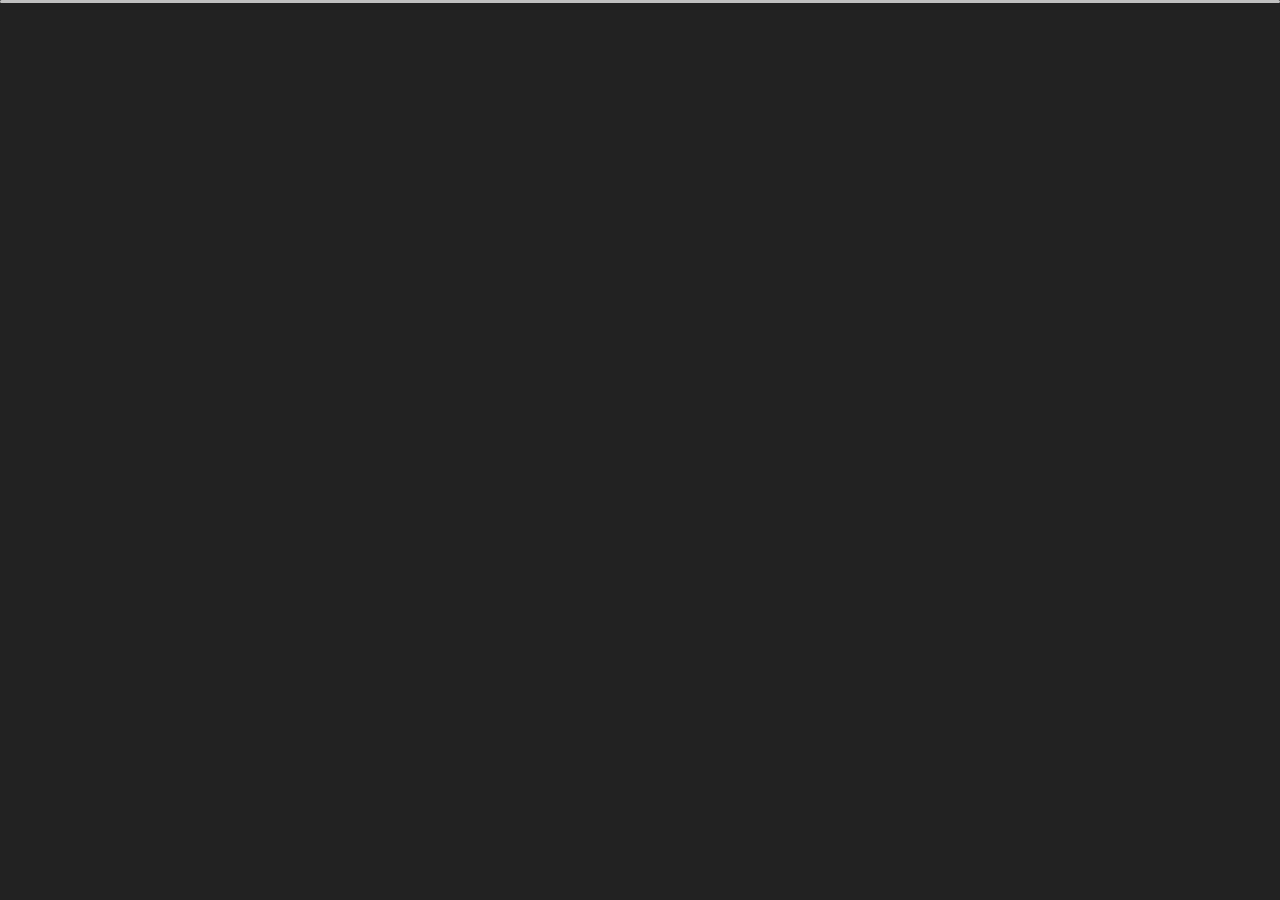
==== commit 475df60f: "Update index.html" ====
--- a/index.html
+++ b/index.html
@@ -20,7 +20,7 @@
     <link href="css/style.css" rel="stylesheet">
 
     <!-- CSS Skin File -->
-    <link href="css/skins/yellow.css" rel="stylesheet">
+    <link href="css/skins/silver.css" rel="stylesheet">
 
     <!-- Live Style Switcher - demo only -->
     <link rel="alternate stylesheet" type="text/css" title="blue" href="css/skins/blue.css" />
--- a/css/skins/silver.css
+++ b/css/skins/silver.css
@@ -0,0 +1,111 @@
+/* =================================================================== */
+/* SILVER COLOR #C0C0C0 */
+/* =================================================================== */
+
+.home h1,
+.about .box-stats h3,
+.title-section h1 span,
+#menu li.active a,
+body.light #menu li.active a,
+.blog .post-container:hover .post-content .entry-header h3 a,
+.blog .post-content .entry-header h3 a:hover,
+.contact .custom-span-contact i,
+.portfolio .slideshow figcaption h3,
+.portfolio .slideshow a,
+.portfolio .grid figure:hover figcaption,
+.blog-post .meta i {
+    color: #C0C0C0; /* Silver color */
+}
+
+.about .resume-box .icon,
+.contact ul.social li a:hover,
+body.light.contact ul.social li a:hover,
+.preloader .loader,
+.blog .page-link:hover,
+.blog .page-item.active .page-link,
+body.light.blog .page-link:hover,
+body.light.blog .page-item.active .page-link,
+.portfolio .grid li figure div,
+.header ul.icon-menu li.icon-box.active,
+.header ul.icon-menu li.icon-box:hover,
+body.light .header ul.icon-menu li.icon-box.active,
+body.light  .header ul.icon-menu li.icon-box:hover,
+.btn,
+.header .icon-box h2,
+.home .color-block,
+.title-section hr,
+.portfolio .slideshow .carousel-indicators li.active {
+    background-color: #C0C0C0; /* Silver color */
+}
+
+.contact .contactform input[type=text]:focus,
+.contact .contactform input[type=email]:focus,
+.contact .contactform textarea:focus,
+body.light.contact .contactform input[type=text]:focus,
+body.light.contact .contactform input[type=email]:focus,
+body.light.contact .contactform textarea:focus,
+.blog .page-item.active .page-link,
+.blog .page-link:hover,
+body.light.blog .page-item.active .page-link,
+body.light.blog .page-link:hover {
+    border: 1px solid #C0C0C0; /* Silver color */
+}
+
+.blog .post-thumb {
+    border-bottom: 5px solid #C0C0C0; /* Silver color */
+}
+
+.pie,
+.c100 .bar,
+.c100.p51 .fill,
+.c100.p52 .fill,
+.c100.p53 .fill,
+.c100.p54 .fill,
+.c100.p55 .fill,
+.c100.p56 .fill,
+.c100.p57 .fill,
+.c100.p58 .fill,
+.c100.p59 .fill,
+.c100.p60 .fill,
+.c100.p61 .fill,
+.c100.p62 .fill,
+.c100.p63 .fill,
+.c100.p64 .fill,
+.c100.p65 .fill,
+.c100.p66 .fill,
+.c100.p67 .fill,
+.c100.p68 .fill,
+.c100.p69 .fill,
+.c100.p70 .fill,
+.c100.p71 .fill,
+.c100.p72 .fill,
+.c100.p73 .fill,
+.c100.p74 .fill,
+.c100.p75 .fill,
+.c100.p76 .fill,
+.c100.p77 .fill,
+.c100.p78 .fill,
+.c100.p79 .fill,
+.c100.p80 .fill,
+.c100.p81 .fill,
+.c100.p82 .fill,
+.c100.p83 .fill,
+.c100.p84 .fill,
+.c100.p85 .fill,
+.c100.p86 .fill,
+.c100.p87 .fill,
+.c100.p88 .fill,
+.c100.p89 .fill,
+.c100.p90 .fill,
+.c100.p91 .fill,
+.c100.p92 .fill,
+.c100.p93 .fill,
+.c100.p94 .fill,
+.c100.p95 .fill,
+.c100.p96 .fill,
+.c100.p97 .fill,
+.c100.p98 .fill,
+.c100.p99 .fill,
+.c100.p100 .fill {
+    border: 0.08em solid #C0C0C0; /* Silver color */
+}
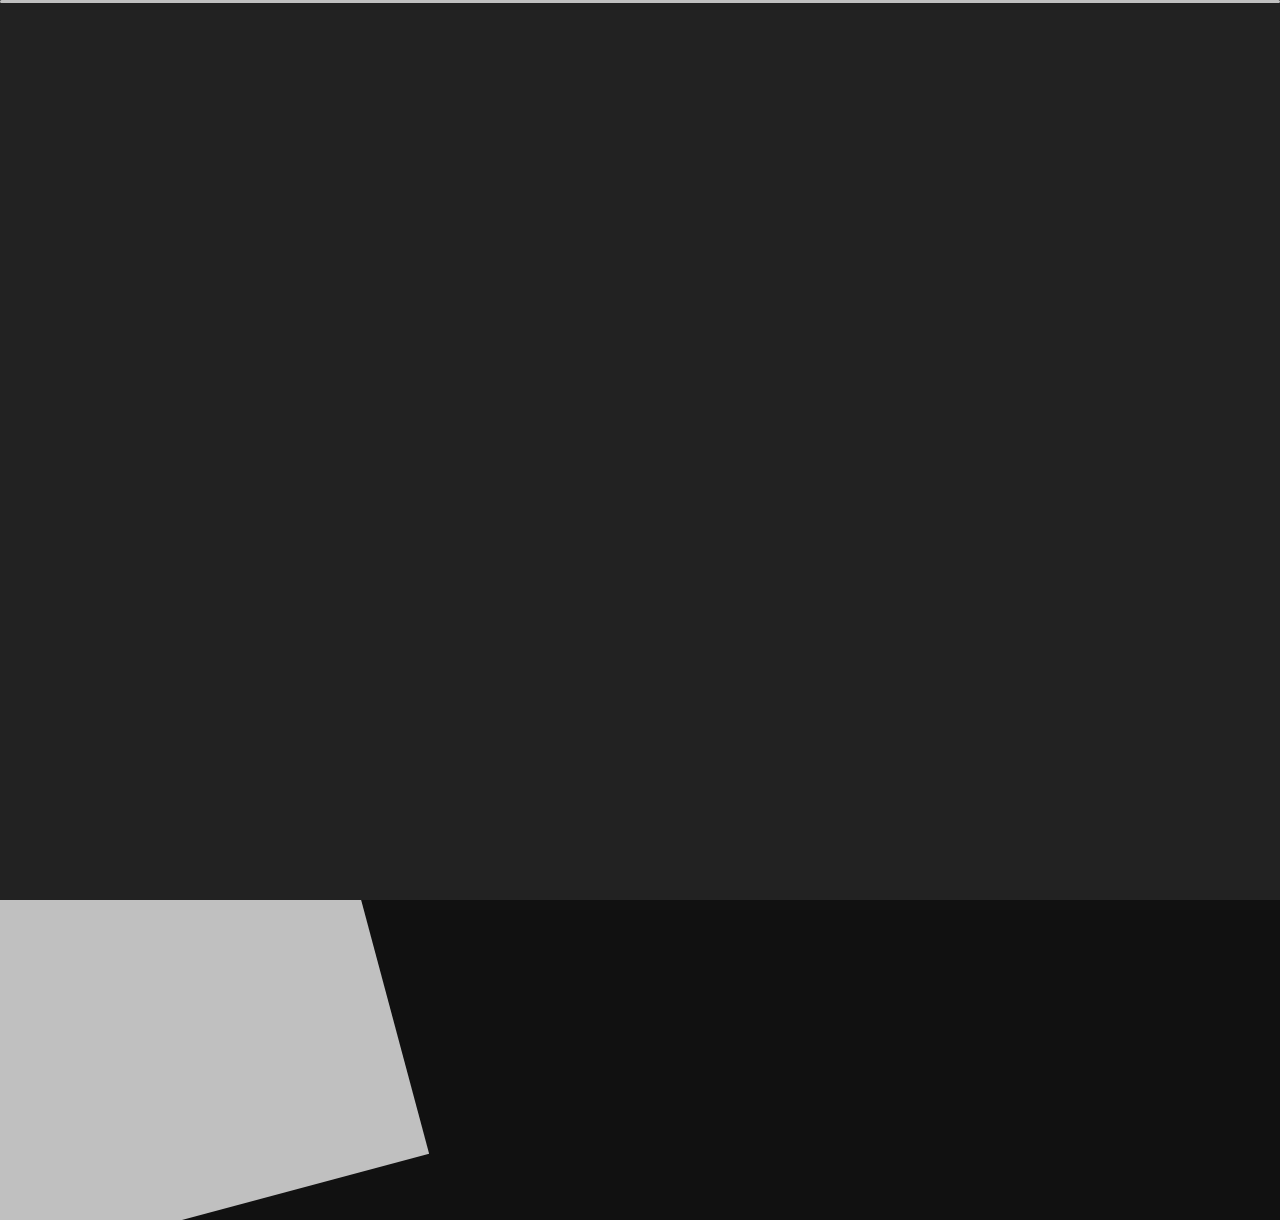
==== commit 2d9e86eb: "Update index.html" ====
--- a/index.html
+++ b/index.html
@@ -4,7 +4,7 @@
 
 <head>
     <meta charset="utf-8">
-    <title> Personal Portfolio</title>
+    <title>SilverGuidance</title>
     <meta name="viewport" content="width=device-width, initial-scale=1">
 
     <!-- Template Google Fonts -->
@@ -22,65 +22,12 @@
     <!-- CSS Skin File -->
     <link href="css/skins/silver.css" rel="stylesheet">
 
-    <!-- Live Style Switcher - demo only -->
-    <link rel="alternate stylesheet" type="text/css" title="blue" href="css/skins/blue.css" />
-    <link rel="alternate stylesheet" type="text/css" title="green" href="css/skins/green.css" />
-    <link rel="alternate stylesheet" type="text/css" title="yellow" href="css/skins/yellow.css" />
-    <link rel="alternate stylesheet" type="text/css" title="blueviolet" href="css/skins/blueviolet.css" />
-    <link rel="alternate stylesheet" type="text/css" title="goldenrod" href="css/skins/goldenrod.css" />
-    <link rel="alternate stylesheet" type="text/css" title="magenta" href="css/skins/magenta.css" />
-    <link rel="alternate stylesheet" type="text/css" title="orange" href="css/skins/orange.css" />
-    <link rel="alternate stylesheet" type="text/css" title="purple" href="css/skins/purple.css" />
-    <link rel="alternate stylesheet" type="text/css" title="red" href="css/skins/red.css" />
-    <link rel="alternate stylesheet" type="text/css" title="yellowgreen" href="css/skins/yellowgreen.css" />
-    <link rel="stylesheet" type="text/css" href="css/styleswitcher.css" />
-
     <!-- Modernizr JS File -->
     <script src="js/modernizr.custom.js"></script>
 </head>
 
 <body class="home">
-<!-- Live Style Switcher Starts - demo only -->
-<div id="switcher" class="">
-    <div class="content-switcher">
-        <h4>STYLE SWITCHER</h4>
-        <ul>
-            <li>
-                <a href="#" onclick="setActiveStyleSheet('purple');" title="purple" class="color"><img src="img/styleswitcher/purple.png" alt="purple"/></a>
-            </li>
-            <li>
-                <a href="#" onclick="setActiveStyleSheet('red');" title="red" class="color"><img src="img/styleswitcher/red.png" alt="red"/></a>
-            </li>
-            <li>
-                <a href="#" onclick="setActiveStyleSheet('blueviolet');" title="blueviolet" class="color"><img src="img/styleswitcher/blueviolet.png" alt="blueviolet"/></a>
-            </li>
-            <li>
-                <a href="#" onclick="setActiveStyleSheet('blue');" title="blue" class="color"><img src="img/styleswitcher/blue.png" alt="blue"/></a>
-            </li>
-            <li>
-                <a href="#" onclick="setActiveStyleSheet('goldenrod');" title="goldenrod" class="color"><img src="img/styleswitcher/goldenrod.png" alt="goldenrod"/></a>
-            </li>
-            <li>
-                <a href="#" onclick="setActiveStyleSheet('magenta');" title="magenta" class="color"><img src="img/styleswitcher/magenta.png" alt="magenta"/></a>
-            </li>
-            <li>
-                <a href="#" onclick="setActiveStyleSheet('yellowgreen');" title="yellowgreen" class="color"><img src="img/styleswitcher/yellowgreen.png" alt="yellowgreen"/></a>
-            </li>
-            <li>
-                <a href="#" onclick="setActiveStyleSheet('orange');" title="orange" class="color"><img src="img/styleswitcher/orange.png" alt="orange"/></a>
-            </li>
-            <li>
-                <a href="#" onclick="setActiveStyleSheet('green');" title="green" class="color"><img src="img/styleswitcher/green.png" alt="green"/></a>
-            </li>
-            <li>
-                <a href="#" onclick="setActiveStyleSheet('yellow');" title="yellow" class="color"><img src="img/styleswitcher/yellow.png" alt="yellow"/></a>
-            </li>
-        </ul>
-           <div id="hideSwitcher">&times;</div>
-    </div>
-</div>
-<div id="showSwitcher" class="styleSecondColor"><i class="fa fa-cog fa-spin"></i></div>
-<!-- Live Style Switcher Ends - demo only -->
+
 <!-- Header Starts -->
 <header class="header" id="navbar-collapse-toggle">
     <!-- Fixed Navigation Starts -->
@@ -144,14 +91,71 @@
         <div class="col-12 col-lg-8 offset-lg-4 home-details text-left text-sm-center text-lg-left">
             <div>
                 <img src="img/img-mobile.jpg" class="img-fluid main-img-mobile d-none d-sm-block d-lg-none" alt="my picture" />
-                <h6 class="text-uppercase open-sans-font mb-0 d-block d-sm-none d-lg-block">hi there !</h6>
-                <h1 class="text-uppercase poppins-font"><span>I'm</span> steve milner</h1>
-                <p class="open-sans-font">I'm a Tunisian based web designer & front‑end developer focused on crafting clean & user‑friendly experiences, I am passionate about building excellent software that improves the lives of those around me.</p>
-                <a href="about.html" class="btn btn-about">more about me</a>
+                <h6 class="text-uppercase open-sans-font mb-0 d-block d-sm-none d-lg-block">Hi There !</h6>
+                <h1 class="text-uppercase poppins-font"><span>We're</span> SilverGuidance</h1>
+                <p class="open-sans-font">We provide community service oppurtunities for high school students to assist the senior community !</p>
+                <a href="about.html" class="btn btn-about">more about us</a>
             </div>
         </div>
     </div>
 </section>
+    <section class="main-content revealator-slideup revealator-once revealator-delay1">
+    <div class="container">
+        <div class="row">
+            <!-- Personal Info Starts -->
+            <div class="col-12 col-lg-5 col-xl-6">
+                <div class="row">
+                    <div class="col-12">
+                        <h3 class="text-uppercase custom-title mb-0 ft-wt-600">personal infos</h3>
+                    </div>
+                    <div class="col-12 d-block d-sm-none">
+                        <img src="img/img-mobile.jpg" class="img-fluid main-img-mobile" alt="my picture" />
+                    </div>
+                    <div class="col-6">
+                        <ul class="about-list list-unstyled open-sans-font">
+                            <li> <span class="title">first name :</span> <span class="value d-block d-sm-inline-block d-lg-block d-xl-inline-block">Yuki</span> </li>
+                            <li> <span class="title">last name :</span> <span class="value d-block d-sm-inline-block d-lg-block d-xl-inline-block">Matsumura</span> </li>
+                        </ul>
+                    </div>
+                    <div class="col-6">
+                        <ul class="about-list list-unstyled open-sans-font">
+                            <li> <span class="title">Address :</span> <span class="value d-block d-sm-inline-block d-lg-block d-xl-inline-block">Yes</span> </li>
+                            <li> <span class="title">phone :</span> <span class="value d-block d-sm-inline-block d-lg-block d-xl-inline-block">ENTER PHONE HERE</span> </li>
+                            <li> <span class="title">Email :</span> <span class="value d-block d-sm-inline-block d-lg-block d-xl-inline-block">silverguidance</span> </li>
+                        </ul>
+                </div>
+            </div>
+            <!--Info Ends -->
+            <!-- Board Member Boxes Starts -->
+            <div class="col-12 col-lg-7 col-xl-6 mt-5 mt-lg-0">
+                <div class="row">
+                    <div class="col-6">
+                        <div class="box-stats with-margin">
+                            <h3 class="poppins-font position-relative">12</h3>
+                            <p class="open-sans-font m-0 position-relative text-uppercase">years of <span class="d-block">experience</span></p>
+                        </div>
+                    </div>
+                    <div class="col-6">
+                        <div class="box-stats with-margin">
+                            <h3 class="poppins-font position-relative">97</h3>
+                            <p class="open-sans-font m-0 position-relative text-uppercase">completed <span class="d-block">projects</span></p>
+                        </div>
+                    </div>
+                    <div class="col-6">
+                        <div class="box-stats">
+                            <h3 class="poppins-font position-relative">81</h3>
+                            <p class="open-sans-font m-0 position-relative text-uppercase">Happy<span class="d-block">customers</span></p>
+                        </div>
+                    </div>
+                    <div class="col-6">
+                        <div class="box-stats">
+                            <h3 class="poppins-font position-relative">53</h3>
+                            <p class="open-sans-font m-0 position-relative text-uppercase">awards <span class="d-block">won</span></p>
+                        </div>
+                    </div>
+                </div>
+            </div>
+
 <!-- Main Content Ends -->
 
 <!-- Template JS Files -->
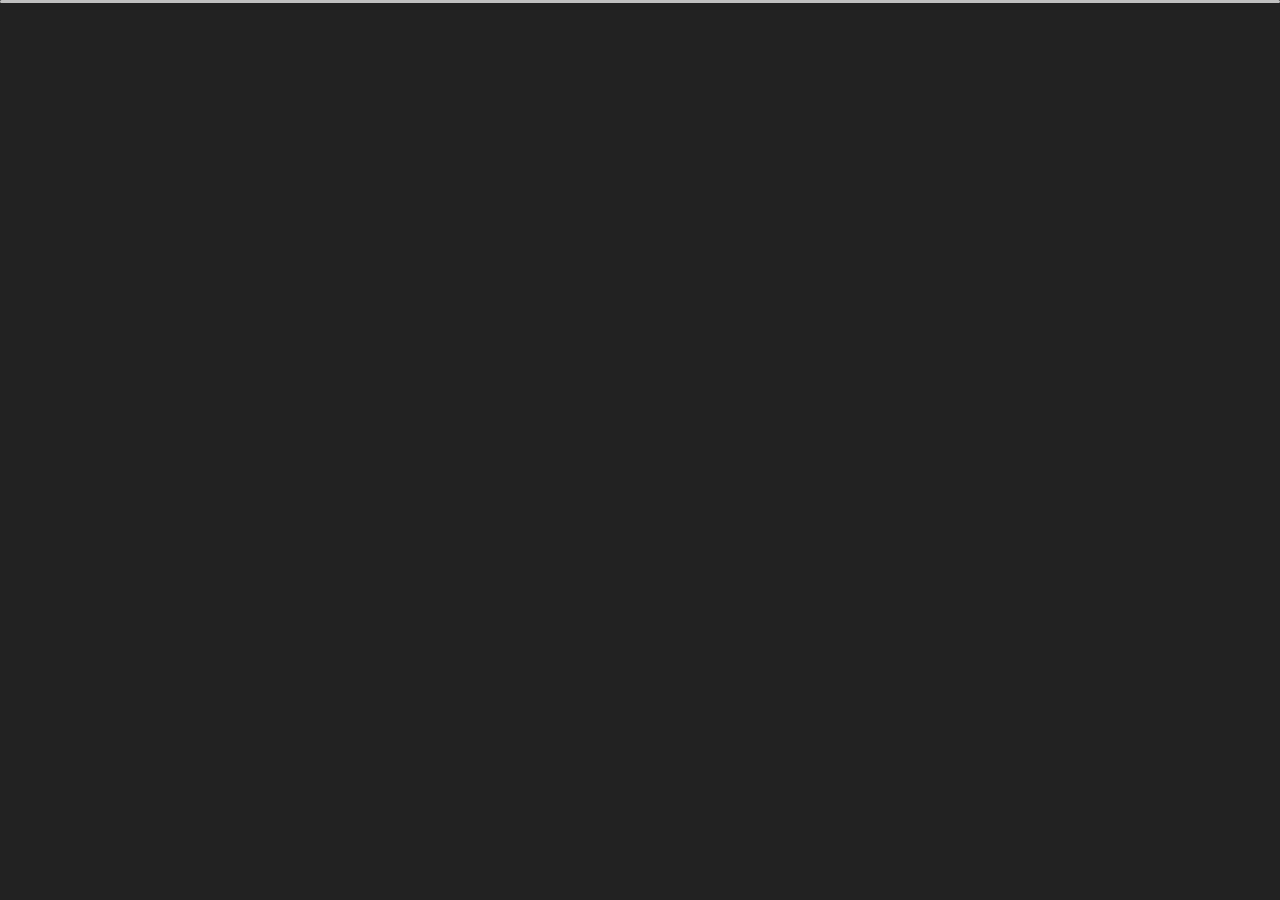
==== commit 0a7752a9: "Update index.html" ====
--- a/index.html
+++ b/index.html
@@ -98,8 +98,6 @@
             </div>
         </div>
     </div>
-</section>
-    <section class="main-content revealator-slideup revealator-once revealator-delay1">
     <div class="container">
         <div class="row">
             <!-- Personal Info Starts -->
